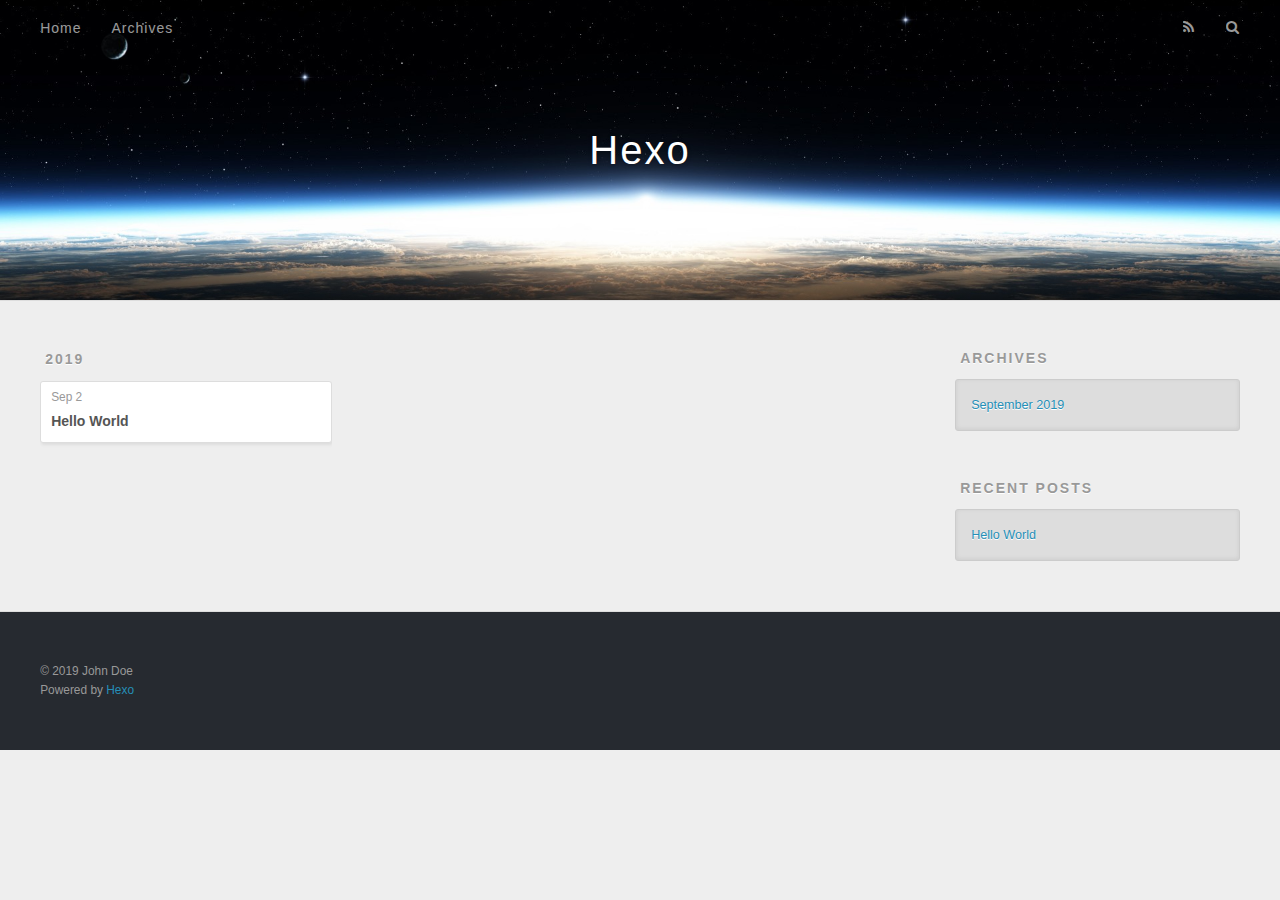
==== archives/index.html @ 96d2c20a "Site updated: 2019-09-02 18:02:57" ====
<!DOCTYPE html>
<html>
<head><meta name="generator" content="Hexo 3.9.0">
  <meta charset="utf-8">
  

  
  <title>Archives | Hexo</title>
  <meta name="viewport" content="width=device-width, initial-scale=1, maximum-scale=1">
  <meta property="og:type" content="website">
<meta property="og:title" content="Hexo">
<meta property="og:url" content="http://yoursite.com/archives/index.html">
<meta property="og:site_name" content="Hexo">
<meta property="og:locale" content="en">
<meta name="twitter:card" content="summary">
<meta name="twitter:title" content="Hexo">
  
    <link rel="alternate" href="/atom.xml" title="Hexo" type="application/atom+xml">
  
  
    <link rel="icon" href="/favicon.png">
  
  
    <link href="//fonts.googleapis.com/css?family=Source+Code+Pro" rel="stylesheet" type="text/css">
  
  <link rel="stylesheet" href="/css/style.css">
</head>
</html>
<body>
  <div id="container">
    <div id="wrap">
      <header id="header">
  <div id="banner"></div>
  <div id="header-outer" class="outer">
    <div id="header-title" class="inner">
      <h1 id="logo-wrap">
        <a href="/" id="logo">Hexo</a>
      </h1>
      
    </div>
    <div id="header-inner" class="inner">
      <nav id="main-nav">
        <a id="main-nav-toggle" class="nav-icon"></a>
        
          <a class="main-nav-link" href="/">Home</a>
        
          <a class="main-nav-link" href="/archives">Archives</a>
        
      </nav>
      <nav id="sub-nav">
        
          <a id="nav-rss-link" class="nav-icon" href="/atom.xml" title="RSS Feed"></a>
        
        <a id="nav-search-btn" class="nav-icon" title="Search"></a>
      </nav>
      <div id="search-form-wrap">
        <form action="//google.com/search" method="get" accept-charset="UTF-8" class="search-form"><input type="search" name="q" class="search-form-input" placeholder="Search"><button type="submit" class="search-form-submit">&#xF002;</button><input type="hidden" name="sitesearch" value="http://yoursite.com"></form>
      </div>
    </div>
  </div>
</header>
      <div class="outer">
        <section id="main">
  
  
    
    
      
      
      <section class="archives-wrap">
        <div class="archive-year-wrap">
          <a href="/archives/2019" class="archive-year">2019</a>
        </div>
        <div class="archives">
    
    <article class="archive-article archive-type-post">
  <div class="archive-article-inner">
    <header class="archive-article-header">
      <a href="/2019/09/02/hello-world/" class="archive-article-date">
  <time datetime="2019-09-02T09:17:10.353Z" itemprop="datePublished">Sep 2</time>
</a>
      
  
    <h1 itemprop="name">
      <a class="archive-article-title" href="/2019/09/02/hello-world/">Hello World</a>
    </h1>
  

    </header>
  </div>
</article>
  
  
    </div></section>
  


</section>
        
          <aside id="sidebar">
  
    

  
    

  
    
  
    
  <div class="widget-wrap">
    <h3 class="widget-title">Archives</h3>
    <div class="widget">
      <ul class="archive-list"><li class="archive-list-item"><a class="archive-list-link" href="/archives/2019/09/">September 2019</a></li></ul>
    </div>
  </div>


  
    
  <div class="widget-wrap">
    <h3 class="widget-title">Recent Posts</h3>
    <div class="widget">
      <ul>
        
          <li>
            <a href="/2019/09/02/hello-world/">Hello World</a>
          </li>
        
      </ul>
    </div>
  </div>

  
</aside>
        
      </div>
      <footer id="footer">
  
  <div class="outer">
    <div id="footer-info" class="inner">
      &copy; 2019 John Doe<br>
      Powered by <a href="http://hexo.io/" target="_blank">Hexo</a>
    </div>
  </div>
</footer>
    </div>
    <nav id="mobile-nav">
  
    <a href="/" class="mobile-nav-link">Home</a>
  
    <a href="/archives" class="mobile-nav-link">Archives</a>
  
</nav>
    

<script src="//ajax.googleapis.com/ajax/libs/jquery/2.0.3/jquery.min.js"></script>


  <link rel="stylesheet" href="/fancybox/jquery.fancybox.css">
  <script src="/fancybox/jquery.fancybox.pack.js"></script>


<script src="/js/script.js"></script>



  </div>
</body>
</html>
---- css/style.css ----
body {
  width: 100%;
}
body:before,
body:after {
  content: "";
  display: table;
}
body:after {
  clear: both;
}
html,
body,
div,
span,
applet,
object,
iframe,
h1,
h2,
h3,
h4,
h5,
h6,
p,
blockquote,
pre,
a,
abbr,
acronym,
address,
big,
cite,
code,
del,
dfn,
em,
img,
ins,
kbd,
q,
s,
samp,
small,
strike,
strong,
sub,
sup,
tt,
var,
dl,
dt,
dd,
ol,
ul,
li,
fieldset,
form,
label,
legend,
table,
caption,
tbody,
tfoot,
thead,
tr,
th,
td {
  margin: 0;
  padding: 0;
  border: 0;
  outline: 0;
  font-weight: inherit;
  font-style: inherit;
  font-family: inherit;
  font-size: 100%;
  vertical-align: baseline;
}
body {
  line-height: 1;
  color: #000;
  background: #fff;
}
ol,
ul {
  list-style: none;
}
table {
  border-collapse: separate;
  border-spacing: 0;
  vertical-align: middle;
}
caption,
th,
td {
  text-align: left;
  font-weight: normal;
  vertical-align: middle;
}
a img {
  border: none;
}
input,
button {
  margin: 0;
  padding: 0;
}
input::-moz-focus-inner,
button::-moz-focus-inner {
  border: 0;
  padding: 0;
}
@font-face {
  font-family: FontAwesome;
  font-style: normal;
  font-weight: normal;
  src: url("fonts/fontawesome-webfont.eot?v=#4.0.3");
  src: url("fonts/fontawesome-webfont.eot?#iefix&v=#4.0.3") format("embedded-opentype"), url("fonts/fontawesome-webfont.woff?v=#4.0.3") format("woff"), url("fonts/fontawesome-webfont.ttf?v=#4.0.3") format("truetype"), url("fonts/fontawesome-webfont.svg#fontawesomeregular?v=#4.0.3") format("svg");
}
html,
body,
#container {
  height: 100%;
}
body {
  background: #eee;
  font: 14px -apple-system, BlinkMacSystemFont, "Segoe UI", "Roboto", "Oxygen", "Ubuntu", "Cantarell", "Fira Sans", "Droid Sans", "Helvetica Neue", sans-serif;
  -webkit-text-size-adjust: 100%;
}
.outer {
  max-width: 1220px;
  margin: 0 auto;
  padding: 0 20px;
}
.outer:before,
.outer:after {
  content: "";
  display: table;
}
.outer:after {
  clear: both;
}
.inner {
  display: inline;
  float: left;
  width: 98.33333333333333%;
  margin: 0 0.833333333333333%;
}
.left,
.alignleft {
  float: left;
}
.right,
.alignright {
  float: right;
}
.clear {
  clear: both;
}
#container {
  position: relative;
}
.mobile-nav-on {
  overflow: hidden;
}
#wrap {
  height: 100%;
  width: 100%;
  position: absolute;
  top: 0;
  left: 0;
  -webkit-transition: 0.2s ease-out;
  -moz-transition: 0.2s ease-out;
  -ms-transition: 0.2s ease-out;
  transition: 0.2s ease-out;
  z-index: 1;
  background: #eee;
}
.mobile-nav-on #wrap {
  left: 280px;
}
@media screen and (min-width: 768px) {
  #main {
    display: inline;
    float: left;
    width: 73.33333333333333%;
    margin: 0 0.833333333333333%;
  }
}
.article-date,
.article-category-link,
.archive-year,
.widget-title {
  text-decoration: none;
  text-transform: uppercase;
  letter-spacing: 2px;
  color: #999;
  margin-bottom: 1em;
  margin-left: 5px;
  line-height: 1em;
  text-shadow: 0 1px #fff;
  font-weight: bold;
}
.article-inner,
.archive-article-inner {
  background: #fff;
  -webkit-box-shadow: 1px 2px 3px #ddd;
  box-shadow: 1px 2px 3px #ddd;
  border: 1px solid #ddd;
  border-radius: 3px;
}
.article-entry h1,
.widget h1 {
  font-size: 2em;
}
.article-entry h2,
.widget h2 {
  font-size: 1.5em;
}
.article-entry h3,
.widget h3 {
  font-size: 1.3em;
}
.article-entry h4,
.widget h4 {
  font-size: 1.2em;
}
.article-entry h5,
.widget h5 {
  font-size: 1em;
}
.article-entry h6,
.widget h6 {
  font-size: 1em;
  color: #999;
}
.article-entry hr,
.widget hr {
  border: 1px dashed #ddd;
}
.article-entry strong,
.widget strong {
  font-weight: bold;
}
.article-entry em,
.widget em,
.article-entry cite,
.widget cite {
  font-style: italic;
}
.article-entry sup,
.widget sup,
.article-entry sub,
.widget sub {
  font-size: 0.75em;
  line-height: 0;
  position: relative;
  vertical-align: baseline;
}
.article-entry sup,
.widget sup {
  top: -0.5em;
}
.article-entry sub,
.widget sub {
  bottom: -0.2em;
}
.article-entry small,
.widget small {
  font-size: 0.85em;
}
.article-entry acronym,
.widget acronym,
.article-entry abbr,
.widget abbr {
  border-bottom: 1px dotted;
}
.article-entry ul,
.widget ul,
.article-entry ol,
.widget ol,
.article-entry dl,
.widget dl {
  margin: 0 20px;
  line-height: 1.6em;
}
.article-entry ul ul,
.widget ul ul,
.article-entry ol ul,
.widget ol ul,
.article-entry ul ol,
.widget ul ol,
.article-entry ol ol,
.widget ol ol {
  margin-top: 0;
  margin-bottom: 0;
}
.article-entry ul,
.widget ul {
  list-style: disc;
}
.article-entry ol,
.widget ol {
  list-style: decimal;
}
.article-entry dt,
.widget dt {
  font-weight: bold;
}
#header {
  height: 300px;
  position: relative;
  border-bottom: 1px solid #ddd;
}
#header:before,
#header:after {
  content: "";
  position: absolute;
  left: 0;
  right: 0;
  height: 40px;
}
#header:before {
  top: 0;
  background: -webkit-linear-gradient(rgba(0,0,0,0.2), transparent);
  background: -moz-linear-gradient(rgba(0,0,0,0.2), transparent);
  background: -ms-linear-gradient(rgba(0,0,0,0.2), transparent);
  background: linear-gradient(rgba(0,0,0,0.2), transparent);
}
#header:after {
  bottom: 0;
  background: -webkit-linear-gradient(transparent, rgba(0,0,0,0.2));
  background: -moz-linear-gradient(transparent, rgba(0,0,0,0.2));
  background: -ms-linear-gradient(transparent, rgba(0,0,0,0.2));
  background: linear-gradient(transparent, rgba(0,0,0,0.2));
}
#header-outer {
  height: 100%;
  position: relative;
}
#header-inner {
  position: relative;
  overflow: hidden;
}
#banner {
  position: absolute;
  top: 0;
  left: 0;
  width: 100%;
  height: 100%;
  background: url("images/banner.jpg") center #000;
  -webkit-background-size: cover;
  -moz-background-size: cover;
  background-size: cover;
  z-index: -1;
}
#header-title {
  text-align: center;
  height: 40px;
  position: absolute;
  top: 50%;
  left: 0;
  margin-top: -20px;
}
#logo,
#subtitle {
  text-decoration: none;
  color: #fff;
  font-weight: 300;
  text-shadow: 0 1px 4px rgba(0,0,0,0.3);
}
#logo {
  font-size: 40px;
  line-height: 40px;
  letter-spacing: 2px;
}
#subtitle {
  font-size: 16px;
  line-height: 16px;
  letter-spacing: 1px;
}
#subtitle-wrap {
  margin-top: 16px;
}
#main-nav {
  float: left;
  margin-left: -15px;
}
.nav-icon,
.main-nav-link {
  float: left;
  color: #fff;
  opacity: 0.6;
  text-decoration: none;
  text-shadow: 0 1px rgba(0,0,0,0.2);
  -webkit-transition: opacity 0.2s;
  -moz-transition: opacity 0.2s;
  -ms-transition: opacity 0.2s;
  transition: opacity 0.2s;
  display: block;
  padding: 20px 15px;
}
.nav-icon:hover,
.main-nav-link:hover {
  opacity: 1;
}
.nav-icon {
  font-family: FontAwesome;
  text-align: center;
  font-size: 14px;
  width: 14px;
  height: 14px;
  padding: 20px 15px;
  position: relative;
  cursor: pointer;
}
.main-nav-link {
  font-weight: 300;
  letter-spacing: 1px;
}
@media screen and (max-width: 479px) {
  .main-nav-link {
    display: none;
  }
}
#main-nav-toggle {
  display: none;
}
#main-nav-toggle:before {
  content: "\f0c9";
}
@media screen and (max-width: 479px) {
  #main-nav-toggle {
    display: block;
  }
}
#sub-nav {
  float: right;
  margin-right: -15px;
}
#nav-rss-link:before {
  content: "\f09e";
}
#nav-search-btn:before {
  content: "\f002";
}
#search-form-wrap {
  position: absolute;
  top: 15px;
  width: 150px;
  height: 30px;
  right: -150px;
  opacity: 0;
  -webkit-transition: 0.2s ease-out;
  -moz-transition: 0.2s ease-out;
  -ms-transition: 0.2s ease-out;
  transition: 0.2s ease-out;
}
#search-form-wrap.on {
  opacity: 1;
  right: 0;
}
@media screen and (max-width: 479px) {
  #search-form-wrap {
    width: 100%;
    right: -100%;
  }
}
.search-form {
  position: absolute;
  top: 0;
  left: 0;
  right: 0;
  background: #fff;
  padding: 5px 15px;
  border-radius: 15px;
  -webkit-box-shadow: 0 0 10px rgba(0,0,0,0.3);
  box-shadow: 0 0 10px rgba(0,0,0,0.3);
}
.search-form-input {
  border: none;
  background: none;
  color: #555;
  width: 100%;
  font: 13px -apple-system, BlinkMacSystemFont, "Segoe UI", "Roboto", "Oxygen", "Ubuntu", "Cantarell", "Fira Sans", "Droid Sans", "Helvetica Neue", sans-serif;
  outline: none;
}
.search-form-input::-webkit-search-results-decoration,
.search-form-input::-webkit-search-cancel-button {
  -webkit-appearance: none;
}
.search-form-submit {
  position: absolute;
  top: 50%;
  right: 10px;
  margin-top: -7px;
  font: 13px FontAwesome;
  border: none;
  background: none;
  color: #bbb;
  cursor: pointer;
}
.search-form-submit:hover,
.search-form-submit:focus {
  color: #777;
}
.article {
  margin: 50px 0;
}
.article-inner {
  overflow: hidden;
}
.article-meta:before,
.article-meta:after {
  content: "";
  display: table;
}
.article-meta:after {
  clear: both;
}
.article-date {
  float: left;
}
.article-category {
  float: left;
  line-height: 1em;
  color: #ccc;
  text-shadow: 0 1px #fff;
  margin-left: 8px;
}
.article-category:before {
  content: "\2022";
}
.article-category-link {
  margin: 0 12px 1em;
}
.article-header {
  padding: 20px 20px 0;
}
.article-title {
  text-decoration: none;
  font-size: 2em;
  font-weight: bold;
  color: #555;
  line-height: 1.1em;
  -webkit-transition: color 0.2s;
  -moz-transition: color 0.2s;
  -ms-transition: color 0.2s;
  transition: color 0.2s;
}
a.article-title:hover {
  color: #258fb8;
}
.article-entry {
  color: #555;
  padding: 0 20px;
}
.article-entry:before,
.article-entry:after {
  content: "";
  display: table;
}
.article-entry:after {
  clear: both;
}
.article-entry p,
.article-entry table {
  line-height: 1.6em;
  margin: 1.6em 0;
}
.article-entry h1,
.article-entry h2,
.article-entry h3,
.article-entry h4,
.article-entry h5,
.article-entry h6 {
  font-weight: bold;
}
.article-entry h1,
.article-entry h2,
.article-entry h3,
.article-entry h4,
.article-entry h5,
.article-entry h6 {
  line-height: 1.1em;
  margin: 1.1em 0;
}
.article-entry a {
  color: #258fb8;
  text-decoration: none;
}
.article-entry a:hover {
  text-decoration: underline;
}
.article-entry ul,
.article-entry ol,
.article-entry dl {
  margin-top: 1.6em;
  margin-bottom: 1.6em;
}
.article-entry img,
.article-entry video {
  max-width: 100%;
  height: auto;
  display: block;
  margin: auto;
}
.article-entry iframe {
  border: none;
}
.article-entry table {
  width: 100%;
  border-collapse: collapse;
  border-spacing: 0;
}
.article-entry th {
  font-weight: bold;
  border-bottom: 3px solid #ddd;
  padding-bottom: 0.5em;
}
.article-entry td {
  border-bottom: 1px solid #ddd;
  padding: 10px 0;
}
.article-entry blockquote {
  font-family: Georgia, "Times New Roman", serif;
  font-size: 1.4em;
  margin: 1.6em 20px;
  text-align: center;
}
.article-entry blockquote footer {
  font-size: 14px;
  margin: 1.6em 0;
  font-family: -apple-system, BlinkMacSystemFont, "Segoe UI", "Roboto", "Oxygen", "Ubuntu", "Cantarell", "Fira Sans", "Droid Sans", "Helvetica Neue", sans-serif;
}
.article-entry blockquote footer cite:before {
  content: "—";
  padding: 0 0.5em;
}
.article-entry .pullquote {
  text-align: left;
  width: 45%;
  margin: 0;
}
.article-entry .pullquote.left {
  margin-left: 0.5em;
  margin-right: 1em;
}
.article-entry .pullquote.right {
  margin-right: 0.5em;
  margin-left: 1em;
}
.article-entry .caption {
  color: #999;
  display: block;
  font-size: 0.9em;
  margin-top: 0.5em;
  position: relative;
  text-align: center;
}
.article-entry .video-container {
  position: relative;
  padding-top: 56.25%;
  height: 0;
  overflow: hidden;
}
.article-entry .video-container iframe,
.article-entry .video-container object,
.article-entry .video-container embed {
  position: absolute;
  top: 0;
  left: 0;
  width: 100%;
  height: 100%;
  margin-top: 0;
}
.article-more-link a {
  display: inline-block;
  line-height: 1em;
  padding: 6px 15px;
  border-radius: 15px;
  background: #eee;
  color: #999;
  text-shadow: 0 1px #fff;
  text-decoration: none;
}
.article-more-link a:hover {
  background: #258fb8;
  color: #fff;
  text-decoration: none;
  text-shadow: 0 1px #1e7293;
}
.article-footer {
  font-size: 0.85em;
  line-height: 1.6em;
  border-top: 1px solid #ddd;
  padding-top: 1.6em;
  margin: 0 20px 20px;
}
.article-footer:before,
.article-footer:after {
  content: "";
  display: table;
}
.article-footer:after {
  clear: both;
}
.article-footer a {
  color: #999;
  text-decoration: none;
}
.article-footer a:hover {
  color: #555;
}
.article-tag-list-item {
  float: left;
  margin-right: 10px;
}
.article-tag-list-link:before {
  content: "#";
}
.article-comment-link {
  float: right;
}
.article-comment-link:before {
  content: "\f075";
  font-family: FontAwesome;
  padding-right: 8px;
}
.article-share-link {
  cursor: pointer;
  float: right;
  margin-left: 20px;
}
.article-share-link:before {
  content: "\f064";
  font-family: FontAwesome;
  padding-right: 6px;
}
#article-nav {
  position: relative;
}
#article-nav:before,
#article-nav:after {
  content: "";
  display: table;
}
#article-nav:after {
  clear: both;
}
@media screen and (min-width: 768px) {
  #article-nav {
    margin: 50px 0;
  }
  #article-nav:before {
    width: 8px;
    height: 8px;
    position: absolute;
    top: 50%;
    left: 50%;
    margin-top: -4px;
    margin-left: -4px;
    content: "";
    border-radius: 50%;
    background: #ddd;
    -webkit-box-shadow: 0 1px 2px #fff;
    box-shadow: 0 1px 2px #fff;
  }
}
.article-nav-link-wrap {
  text-decoration: none;
  text-shadow: 0 1px #fff;
  color: #999;
  -webkit-box-sizing: border-box;
  -moz-box-sizing: border-box;
  box-sizing: border-box;
  margin-top: 50px;
  text-align: center;
  display: block;
}
.article-nav-link-wrap:hover {
  color: #555;
}
@media screen and (min-width: 768px) {
  .article-nav-link-wrap {
    width: 50%;
    margin-top: 0;
  }
}
@media screen and (min-width: 768px) {
  #article-nav-newer {
    float: left;
    text-align: right;
    padding-right: 20px;
  }
}
@media screen and (min-width: 768px) {
  #article-nav-older {
    float: right;
    text-align: left;
    padding-left: 20px;
  }
}
.article-nav-caption {
  text-transform: uppercase;
  letter-spacing: 2px;
  color: #ddd;
  line-height: 1em;
  font-weight: bold;
}
#article-nav-newer .article-nav-caption {
  margin-right: -2px;
}
.article-nav-title {
  font-size: 0.85em;
  line-height: 1.6em;
  margin-top: 0.5em;
}
.article-share-box {
  position: absolute;
  display: none;
  background: #fff;
  -webkit-box-shadow: 1px 2px 10px rgba(0,0,0,0.2);
  box-shadow: 1px 2px 10px rgba(0,0,0,0.2);
  border-radius: 3px;
  margin-left: -145px;
  overflow: hidden;
  z-index: 1;
}
.article-share-box.on {
  display: block;
}
.article-share-input {
  width: 100%;
  background: none;
  -webkit-box-sizing: border-box;
  -moz-box-sizing: border-box;
  box-sizing: border-box;
  font: 14px -apple-system, BlinkMacSystemFont, "Segoe UI", "Roboto", "Oxygen", "Ubuntu", "Cantarell", "Fira Sans", "Droid Sans", "Helvetica Neue", sans-serif;
  padding: 0 15px;
  color: #555;
  outline: none;
  border: 1px solid #ddd;
  border-radius: 3px 3px 0 0;
  height: 36px;
  line-height: 36px;
}
.article-share-links {
  background: #eee;
}
.article-share-links:before,
.article-share-links:after {
  content: "";
  display: table;
}
.article-share-links:after {
  clear: both;
}
.article-share-twitter,
.article-share-facebook,
.article-share-pinterest,
.article-share-google {
  width: 50px;
  height: 36px;
  display: block;
  float: left;
  position: relative;
  color: #999;
  text-shadow: 0 1px #fff;
}
.article-share-twitter:before,
.article-share-facebook:before,
.article-share-pinterest:before,
.article-share-google:before {
  font-size: 20px;
  font-family: FontAwesome;
  width: 20px;
  height: 20px;
  position: absolute;
  top: 50%;
  left: 50%;
  margin-top: -10px;
  margin-left: -10px;
  text-align: center;
}
.article-share-twitter:hover,
.article-share-facebook:hover,
.article-share-pinterest:hover,
.article-share-google:hover {
  color: #fff;
}
.article-share-twitter:before {
  content: "\f099";
}
.article-share-twitter:hover {
  background: #00aced;
  text-shadow: 0 1px #008abe;
}
.article-share-facebook:before {
  content: "\f09a";
}
.article-share-facebook:hover {
  background: #3b5998;
  text-shadow: 0 1px #2f477a;
}
.article-share-pinterest:before {
  content: "\f0d2";
}
.article-share-pinterest:hover {
  background: #cb2027;
  text-shadow: 0 1px #a21a1f;
}
.article-share-google:before {
  content: "\f0d5";
}
.article-share-google:hover {
  background: #dd4b39;
  text-shadow: 0 1px #be3221;
}
.article-gallery {
  background: #000;
  position: relative;
}
.article-gallery-photos {
  position: relative;
  overflow: hidden;
}
.article-gallery-img {
  display: none;
  max-width: 100%;
}
.article-gallery-img:first-child {
  display: block;
}
.article-gallery-img.loaded {
  position: absolute;
  display: block;
}
.article-gallery-img img {
  display: block;
  max-width: 100%;
  margin: 0 auto;
}
#comments {
  background: #fff;
  -webkit-box-shadow: 1px 2px 3px #ddd;
  box-shadow: 1px 2px 3px #ddd;
  padding: 20px;
  border: 1px solid #ddd;
  border-radius: 3px;
  margin: 50px 0;
}
#comments a {
  color: #258fb8;
}
.archives-wrap {
  margin: 50px 0;
}
.archives:before,
.archives:after {
  content: "";
  display: table;
}
.archives:after {
  clear: both;
}
.archive-year-wrap {
  margin-bottom: 1em;
}
.archives {
  -webkit-column-gap: 10px;
  -moz-column-gap: 10px;
  column-gap: 10px;
}
@media screen and (min-width: 480px) and (max-width: 767px) {
  .archives {
    -webkit-column-count: 2;
    -moz-column-count: 2;
    column-count: 2;
  }
}
@media screen and (min-width: 768px) {
  .archives {
    -webkit-column-count: 3;
    -moz-column-count: 3;
    column-count: 3;
  }
}
.archive-article {
  -webkit-column-break-inside: avoid;
  page-break-inside: avoid;
  overflow: hidden;
  break-inside: avoid-column;
}
.archive-article-inner {
  padding: 10px;
  margin-bottom: 15px;
}
.archive-article-title {
  text-decoration: none;
  font-weight: bold;
  color: #555;
  -webkit-transition: color 0.2s;
  -moz-transition: color 0.2s;
  -ms-transition: color 0.2s;
  transition: color 0.2s;
  line-height: 1.6em;
}
.archive-article-title:hover {
  color: #258fb8;
}
.archive-article-footer {
  margin-top: 1em;
}
.archive-article-date {
  color: #999;
  text-decoration: none;
  font-size: 0.85em;
  line-height: 1em;
  margin-bottom: 0.5em;
  display: block;
}
#page-nav {
  margin: 50px auto;
  background: #fff;
  -webkit-box-shadow: 1px 2px 3px #ddd;
  box-shadow: 1px 2px 3px #ddd;
  border: 1px solid #ddd;
  border-radius: 3px;
  text-align: center;
  color: #999;
  overflow: hidden;
}
#page-nav:before,
#page-nav:after {
  content: "";
  display: table;
}
#page-nav:after {
  clear: both;
}
#page-nav a,
#page-nav span {
  padding: 10px 20px;
  line-height: 1;
  height: 2ex;
}
#page-nav a {
  color: #999;
  text-decoration: none;
}
#page-nav a:hover {
  background: #999;
  color: #fff;
}
#page-nav .prev {
  float: left;
}
#page-nav .next {
  float: right;
}
#page-nav .page-number {
  display: inline-block;
}
@media screen and (max-width: 479px) {
  #page-nav .page-number {
    display: none;
  }
}
#page-nav .current {
  color: #555;
  font-weight: bold;
}
#page-nav .space {
  color: #ddd;
}
#footer {
  background: #262a30;
  padding: 50px 0;
  border-top: 1px solid #ddd;
  color: #999;
}
#footer a {
  color: #258fb8;
  text-decoration: none;
}
#footer a:hover {
  text-decoration: underline;
}
#footer-info {
  line-height: 1.6em;
  font-size: 0.85em;
}
.article-entry pre,
.article-entry .highlight {
  background: #2d2d2d;
  margin: 0 -20px;
  padding: 15px 20px;
  border-style: solid;
  border-color: #ddd;
  border-width: 1px 0;
  overflow: auto;
  color: #ccc;
  line-height: 22.400000000000002px;
}
.article-entry .highlight .gutter pre,
.article-entry .gist .gist-file .gist-data .line-numbers {
  color: #666;
  font-size: 0.85em;
}
.article-entry pre,
.article-entry code {
  font-family: "Source Code Pro", Consolas, Monaco, Menlo, Consolas, monospace;
}
.article-entry code {
  background: #eee;
  text-shadow: 0 1px #fff;
  padding: 0 0.3em;
}
.article-entry pre code {
  background: none;
  text-shadow: none;
  padding: 0;
}
.article-entry .highlight pre {
  border: none;
  margin: 0;
  padding: 0;
}
.article-entry .highlight table {
  margin: 0;
  width: auto;
}
.article-entry .highlight td {
  border: none;
  padding: 0;
}
.article-entry .highlight figcaption {
  font-size: 0.85em;
  color: #999;
  line-height: 1em;
  margin-bottom: 1em;
}
.article-entry .highlight figcaption:before,
.article-entry .highlight figcaption:after {
  content: "";
  display: table;
}
.article-entry .highlight figcaption:after {
  clear: both;
}
.article-entry .highlight figcaption a {
  float: right;
}
.article-entry .highlight .gutter pre {
  text-align: right;
  padding-right: 20px;
}
.article-entry .highlight .line {
  height: 22.400000000000002px;
}
.article-entry .highlight .line.marked {
  background: #515151;
}
.article-entry .gist {
  margin: 0 -20px;
  border-style: solid;
  border-color: #ddd;
  border-width: 1px 0;
  background: #2d2d2d;
  padding: 15px 20px 15px 0;
}
.article-entry .gist .gist-file {
  border: none;
  font-family: "Source Code Pro", Consolas, Monaco, Menlo, Consolas, monospace;
  margin: 0;
}
.article-entry .gist .gist-file .gist-data {
  background: none;
  border: none;
}
.article-entry .gist .gist-file .gist-data .line-numbers {
  background: none;
  border: none;
  padding: 0 20px 0 0;
}
.article-entry .gist .gist-file .gist-data .line-data {
  padding: 0 !important;
}
.article-entry .gist .gist-file .highlight {
  margin: 0;
  padding: 0;
  border: none;
}
.article-entry .gist .gist-file .gist-meta {
  background: #2d2d2d;
  color: #999;
  font: 0.85em -apple-system, BlinkMacSystemFont, "Segoe UI", "Roboto", "Oxygen", "Ubuntu", "Cantarell", "Fira Sans", "Droid Sans", "Helvetica Neue", sans-serif;
  text-shadow: 0 0;
  padding: 0;
  margin-top: 1em;
  margin-left: 20px;
}
.article-entry .gist .gist-file .gist-meta a {
  color: #258fb8;
  font-weight: normal;
}
.article-entry .gist .gist-file .gist-meta a:hover {
  text-decoration: underline;
}
pre .comment,
pre .title {
  color: #999;
}
pre .variable,
pre .attribute,
pre .tag,
pre .regexp,
pre .ruby .constant,
pre .xml .tag .title,
pre .xml .pi,
pre .xml .doctype,
pre .html .doctype,
pre .css .id,
pre .css .class,
pre .css .pseudo {
  color: #f2777a;
}
pre .number,
pre .preprocessor,
pre .built_in,
pre .literal,
pre .params,
pre .constant {
  color: #f99157;
}
pre .class,
pre .ruby .class .title,
pre .css .rules .attribute {
  color: #9c9;
}
pre .string,
pre .value,
pre .inheritance,
pre .header,
pre .ruby .symbol,
pre .xml .cdata {
  color: #9c9;
}
pre .css .hexcolor {
  color: #6cc;
}
pre .function,
pre .python .decorator,
pre .python .title,
pre .ruby .function .title,
pre .ruby .title .keyword,
pre .perl .sub,
pre .javascript .title,
pre .coffeescript .title {
  color: #69c;
}
pre .keyword,
pre .javascript .function {
  color: #c9c;
}
@media screen and (max-width: 479px) {
  #mobile-nav {
    position: absolute;
    top: 0;
    left: 0;
    width: 280px;
    height: 100%;
    background: #191919;
    border-right: 1px solid #fff;
  }
}
@media screen and (max-width: 479px) {
  .mobile-nav-link {
    display: block;
    color: #999;
    text-decoration: none;
    padding: 15px 20px;
    font-weight: bold;
  }
  .mobile-nav-link:hover {
    color: #fff;
  }
}
@media screen and (min-width: 768px) {
  #sidebar {
    display: inline;
    float: left;
    width: 23.333333333333332%;
    margin: 0 0.833333333333333%;
  }
}
.widget-wrap {
  margin: 50px 0;
}
.widget {
  color: #777;
  text-shadow: 0 1px #fff;
  background: #ddd;
  -webkit-box-shadow: 0 -1px 4px #ccc inset;
  box-shadow: 0 -1px 4px #ccc inset;
  border: 1px solid #ccc;
  padding: 15px;
  border-radius: 3px;
}
.widget a {
  color: #258fb8;
  text-decoration: none;
}
.widget a:hover {
  text-decoration: underline;
}
.widget ul ul,
.widget ol ul,
.widget dl ul,
.widget ul ol,
.widget ol ol,
.widget dl ol,
.widget ul dl,
.widget ol dl,
.widget dl dl {
  margin-left: 15px;
  list-style: disc;
}
.widget {
  line-height: 1.6em;
  word-wrap: break-word;
  font-size: 0.9em;
}
.widget ul,
.widget ol {
  list-style: none;
  margin: 0;
}
.widget ul ul,
.widget ol ul,
.widget ul ol,
.widget ol ol {
  margin: 0 20px;
}
.widget ul ul,
.widget ol ul {
  list-style: disc;
}
.widget ul ol,
.widget ol ol {
  list-style: decimal;
}
.category-list-count,
.tag-list-count,
.archive-list-count {
  padding-left: 5px;
  color: #999;
  font-size: 0.85em;
}
.category-list-count:before,
.tag-list-count:before,
.archive-list-count:before {
  content: "(";
}
.category-list-count:after,
.tag-list-count:after,
.archive-list-count:after {
  content: ")";
}
.tagcloud a {
  margin-right: 5px;
  display: inline-block;
}
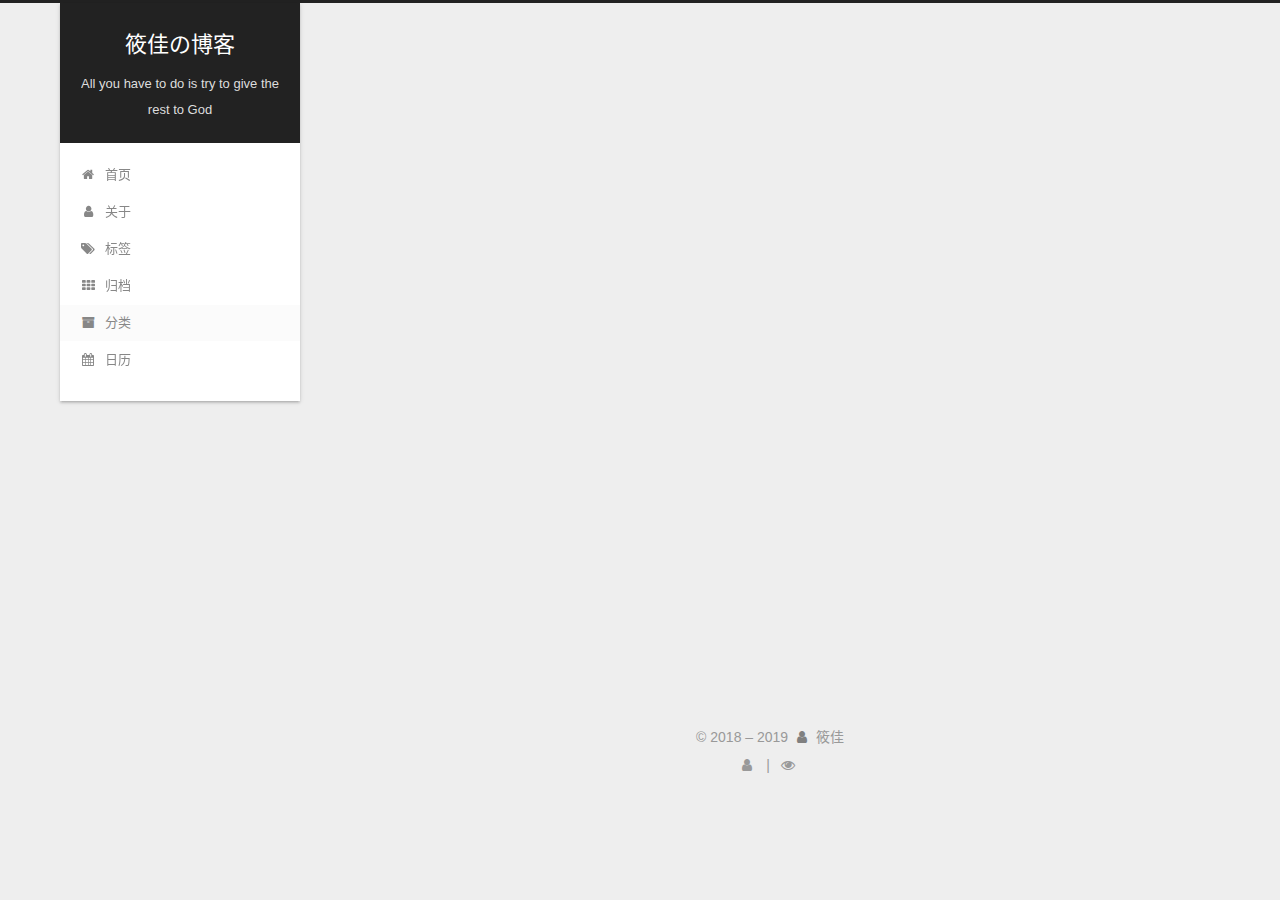
==== commit ad230af9: "Site updated: 2019-09-03 02:03:46" ====
--- a/archives/index.html
+++ b/archives/index.html
@@ -1,170 +1,516 @@
 <!DOCTYPE html>
-<html>
-<head><meta name="generator" content="Hexo 3.9.0">
-  <meta charset="utf-8">
-  
-
-  
-  <title>Archives | Hexo</title>
-  <meta name="viewport" content="width=device-width, initial-scale=1, maximum-scale=1">
-  <meta property="og:type" content="website">
-<meta property="og:title" content="Hexo">
+
+
+
+
+
+<html lang="zh-CN">
+<head>
+  <meta charset="UTF-8">
+<meta name="viewport" content="width=device-width, initial-scale=1, maximum-scale=2">
+<meta name="theme-color" content="#222">
+<meta name="generator" content="Hexo 3.9.0">
+  <link rel="apple-touch-icon" sizes="180x180" href="/images/apple-touch-icon-next.png?v=7.4.0">
+  <link rel="icon" type="image/png" sizes="32x32" href="/images/favicon-32x32-next.png?v=7.4.0">
+  <link rel="icon" type="image/png" sizes="16x16" href="/images/favicon-16x16-next.png?v=7.4.0">
+  <link rel="mask-icon" href="/images/logo.svg?v=7.4.0" color="#222">
+
+<link rel="stylesheet" href="/css/main.css?v=7.4.0">
+
+
+<link rel="stylesheet" href="/lib/font-awesome/css/font-awesome.min.css?v=4.7.0">
+
+
+<script id="hexo-configurations">
+  var NexT = window.NexT || {};
+  var CONFIG = {
+    root: '/',
+    scheme: 'Gemini',
+    version: '7.4.0',
+    exturl: false,
+    sidebar: {"position":"left","display":"post","offset":12,"onmobile":false},
+    copycode: {"enable":false,"show_result":false,"style":null},
+    back2top: {"enable":true,"sidebar":false,"scrollpercent":false},
+    bookmark: {"enable":false,"color":"#222","save":"auto"},
+    fancybox: false,
+    mediumzoom: false,
+    lazyload: false,
+    pangu: false,
+    algolia: {
+      appID: '',
+      apiKey: '',
+      indexName: '',
+      hits: {"per_page":10},
+      labels: {"input_placeholder":"Search for Posts","hits_empty":"We didn't find any results for the search: ${query}","hits_stats":"${hits} results found in ${time} ms"}
+    },
+    localsearch: {"enable":false,"trigger":"auto","top_n_per_article":1,"unescape":false,"preload":false},
+    path: '',
+    motion: {"enable":true,"async":false,"transition":{"post_block":"fadeIn","post_header":"slideDownIn","post_body":"slideDownIn","coll_header":"slideLeftIn","sidebar":"slideUpIn"}},
+    translation: {
+      copy_button: '复制',
+      copy_success: '复制成功',
+      copy_failure: '复制失败'
+    },
+    sidebarPadding: 40
+  };
+</script>
+
+  <meta name="description" content="筱佳个人网站，主要涉及前端知识分享,实践教程，前沿技术等方面。">
+<meta property="og:type" content="website">
+<meta property="og:title" content="筱佳の博客">
 <meta property="og:url" content="http://yoursite.com/archives/index.html">
-<meta property="og:site_name" content="Hexo">
-<meta property="og:locale" content="en">
+<meta property="og:site_name" content="筱佳の博客">
+<meta property="og:description" content="筱佳个人网站，主要涉及前端知识分享,实践教程，前沿技术等方面。">
+<meta property="og:locale" content="zh-CN">
 <meta name="twitter:card" content="summary">
-<meta name="twitter:title" content="Hexo">
-  
-    <link rel="alternate" href="/atom.xml" title="Hexo" type="application/atom+xml">
-  
-  
-    <link rel="icon" href="/favicon.png">
-  
-  
-    <link href="//fonts.googleapis.com/css?family=Source+Code+Pro" rel="stylesheet" type="text/css">
-  
-  <link rel="stylesheet" href="/css/style.css">
+<meta name="twitter:title" content="筱佳の博客">
+<meta name="twitter:description" content="筱佳个人网站，主要涉及前端知识分享,实践教程，前沿技术等方面。">
+  <link rel="canonical" href="http://yoursite.com/archives/">
+
+
+<script id="page-configurations">
+  // https://hexo.io/docs/variables.html
+  CONFIG.page = {
+    sidebar: "",
+    isHome: false,
+    isPost: false,
+    isPage: false,
+    isArchive: true
+  };
+</script>
+
+  <title>归档 | 筱佳の博客</title>
+  
+
+
+
+
+
+
+
+
+  <noscript>
+  <style>
+  .use-motion .brand,
+  .use-motion .menu-item,
+  .sidebar-inner,
+  .use-motion .post-block,
+  .use-motion .pagination,
+  .use-motion .comments,
+  .use-motion .post-header,
+  .use-motion .post-body,
+  .use-motion .collection-header { opacity: initial; }
+
+  .use-motion .logo,
+  .use-motion .site-title,
+  .use-motion .site-subtitle {
+    opacity: initial;
+    top: initial;
+  }
+
+  .use-motion .logo-line-before i { left: initial; }
+  .use-motion .logo-line-after i { right: initial; }
+  </style>
+</noscript>
+
 </head>
+
+<body itemscope itemtype="http://schema.org/WebPage" lang="zh-CN">
+  <div class="container use-motion">
+    <div class="headband"></div>
+
+    <header id="header" class="header" itemscope itemtype="http://schema.org/WPHeader">
+      <div class="header-inner"><div class="site-brand-container">
+  <div class="site-meta">
+
+    <div>
+      <a href="/" class="brand" rel="start">
+        <span class="logo-line-before"><i></i></span>
+        <span class="site-title">筱佳の博客</span>
+        <span class="logo-line-after"><i></i></span>
+      </a>
+    </div>
+        <p class="site-subtitle">All you have to do is try to give the rest to God</p>
+      
+  </div>
+
+  <div class="site-nav-toggle">
+    <button aria-label="切换导航栏">
+      <span class="btn-bar"></span>
+      <span class="btn-bar"></span>
+      <span class="btn-bar"></span>
+    </button>
+  </div>
+</div>
+
+
+<nav class="site-nav">
+  
+  <ul id="menu" class="menu">
+      
+      
+      
+        
+        <li class="menu-item menu-item-首页">
+      
+    
+      
+    
+
+    <a href="/" rel="section"><i class="menu-item-icon fa fa-fw fa-home"></i> <br>首页</a>
+
+  </li>
+      
+      
+      
+        
+        <li class="menu-item menu-item-关于">
+      
+    
+      
+    
+
+    <a href="/about/" rel="section"><i class="menu-item-icon fa fa-fw fa-user"></i> <br>关于</a>
+
+  </li>
+      
+      
+      
+        
+        <li class="menu-item menu-item-标签">
+      
+    
+      
+    
+
+    <a href="/tags/" rel="section"><i class="menu-item-icon fa fa-fw fa-tags"></i> <br>标签</a>
+
+  </li>
+      
+      
+      
+        
+        <li class="menu-item menu-item-归档">
+      
+    
+      
+    
+
+    <a href="/categories/" rel="section"><i class="menu-item-icon fa fa-fw fa-th"></i> <br>归档</a>
+
+  </li>
+      
+      
+      
+        
+        <li class="menu-item menu-item-分类">
+      
+    
+      
+    
+
+    <a href="/archives/" rel="section"><i class="menu-item-icon fa fa-fw fa-archive"></i> <br>分类</a>
+
+  </li>
+      
+      
+      
+        
+        <li class="menu-item menu-item-日历">
+      
+    
+      
+    
+
+    <a href="/schedule/" rel="section"><i class="menu-item-icon fa fa-fw fa-calendar"></i> <br>日历</a>
+
+  </li>
+  </ul>
+
+</nav>
+</div>
+    </header>
+
+    
+  <div class="back-to-top">
+    <i class="fa fa-arrow-up"></i>
+    <span>0%</span>
+  </div>
+
+
+    <main id="main" class="main">
+      <div class="main-inner">
+        <div class="content-wrap">
+            
+
+    
+    
+      
+      
+    
+      
+      
+    
+      
+      
+    
+      
+      
+    
+      
+      
+    
+      
+      
+    
+    
+
+  
+
+          <div id="content" class="content">
+            
+
+  
+  
+  
+  <div class="post-block archive">
+    <div id="posts" class="posts-collapse">
+      <div class="collection-title">
+        
+        
+        
+          
+        
+        <span class="collection-header">嗯..! 目前共计 1 篇日志。 继续努力。</span>
+      </div>
+      
+
+      
+
+  
+  
+
+  
+    
+    <div class="collection-year">
+      <h1 class="collection-header">2019</h1>
+    </div>
+  
+
+  <article itemscope itemtype="http://schema.org/Article">
+    <header class="post-header">
+
+      <h2 class="post-title">
+        
+          <a class="post-title-link" href="/2019/09/02/hello-world/" itemprop="url">
+            <span itemprop="name">Hello World</span>
+          </a>
+        
+      </h2>
+
+      <div class="post-meta">
+        <time class="post-time" itemprop="dateCreated"
+              datetime="2019-09-02T17:17:10+08:00"
+              content="2019-09-02">
+          09-02
+        </time>
+      </div>
+
+    </header>
+  </article>
+
+
+
+
+    </div>
+  </div>
+  
+  
+  
+
+  
+
+
+
+          </div>
+          
+
+        </div>
+          
+  
+  <div class="sidebar-toggle">
+    <div class="sidebar-toggle-line-wrap">
+      <span class="sidebar-toggle-line sidebar-toggle-line-first"></span>
+      <span class="sidebar-toggle-line sidebar-toggle-line-middle"></span>
+      <span class="sidebar-toggle-line sidebar-toggle-line-last"></span>
+    </div>
+  </div>
+
+  <aside class="sidebar">
+    <div class="sidebar-inner">
+
+      <ul class="sidebar-nav motion-element">
+        <li class="sidebar-nav-toc">
+          文章目录
+        </li>
+        <li class="sidebar-nav-overview">
+          站点概览
+        </li>
+      </ul>
+
+      <!--noindex-->
+      <div class="post-toc-wrap sidebar-panel">
+      </div>
+      <!--/noindex-->
+
+      <div class="site-overview-wrap sidebar-panel">
+        <div class="site-author motion-element" itemprop="author" itemscope itemtype="http://schema.org/Person">
+    <img class="site-author-image" itemprop="image"
+      src="/images/autor.png"
+      alt="筱佳">
+  <p class="site-author-name" itemprop="name">筱佳</p>
+  <div class="site-description" itemprop="description">筱佳个人网站，主要涉及前端知识分享,实践教程，前沿技术等方面。</div>
+</div>
+  <nav class="site-state motion-element">
+      <div class="site-state-item site-state-posts">
+        
+          <a href="/archives">
+        
+          <span class="site-state-item-count">1</span>
+          <span class="site-state-item-name">日志</span>
+        </a>
+      </div>
+    
+  </nav>
+  <div class="links-of-author motion-element">
+      <span class="links-of-author-item">
+      
+      
+        
+      
+      
+        
+      
+        <a href="https://github.com/chenlongjia" title="GitHub &rarr; https://github.com/chenlongjia" rel="noopener" target="_blank"><i class="fa fa-fw fa-github"></i>GitHub</a>
+      </span>
+    
+      <span class="links-of-author-item">
+      
+      
+        
+      
+      
+        
+      
+        <a href="mailto:1403353457@qq.com" title="E-Mail &rarr; mailto:1403353457@qq.com" rel="noopener" target="_blank"><i class="fa fa-fw fa-envelope"></i>E-Mail</a>
+      </span>
+    
+  </div>
+  <div class="cc-license motion-element" itemprop="license">
+    
+  
+    <a href="https://creativecommons.org/licenses/by-nc-sa/4.0/" class="cc-opacity" rel="noopener" target="_blank"><img src="/images/cc-by-nc-sa.svg" alt="Creative Commons"></a>
+  </div>
+
+
+
+      </div>
+
+    </div>
+  </aside>
+  <div id="sidebar-dimmer"></div>
+
+
+      </div>
+    </main>
+
+    <footer id="footer" class="footer">
+      <div class="footer-inner">
+        <div class="copyright">&copy; 2018 – <span itemprop="copyrightYear">2019</span>
+  <span class="with-love" id="animate">
+    <i class="fa fa-user"></i>
+  </span>
+  <span class="author" itemprop="copyrightHolder">筱佳</span>
+</div>
+
+        
+<div class="busuanzi-count">
+  <script async src="https://busuanzi.ibruce.info/busuanzi/2.3/busuanzi.pure.mini.js"></script>
+    <span class="post-meta-item-icon">
+      <i class="fa fa-user"></i>
+    </span>
+    <span class="site-uv" title="总访客量">
+      <span class="busuanzi-value" id="busuanzi_value_site_uv"></span>
+    </span>
+  
+    <span class="post-meta-divider">|</span>
+  
+    <span class="post-meta-item-icon">
+      <i class="fa fa-eye"></i>
+    </span>
+    <span class="site-pv" title="总访问量">
+      <span class="busuanzi-value" id="busuanzi_value_site_pv"></span>
+    </span>
+  
+</div>
+
+
+
+
+
+
+
+
+
+
+
+
+        
+      </div>
+    </footer>
+  </div>
+
+  
+
+
+  <script src="/lib/anime.min.js?v=3.1.0"></script>
+  <script src="/lib/velocity/velocity.min.js?v=1.2.1"></script>
+  <script src="/lib/velocity/velocity.ui.min.js?v=1.2.1"></script>
+<script src="/js/utils.js?v=7.4.0"></script><script src="/js/motion.js?v=7.4.0"></script>
+<script src="/js/schemes/pisces.js?v=7.4.0"></script>
+
+<script src="/js/next-boot.js?v=7.4.0"></script>
+
+
+
+  
+
+
+
+
+
+
+
+
+
+
+
+
+
+
+
+
+
+
+
+
+
+  
+
+  
+
+  
+
+
+</body>
 </html>
-<body>
-  <div id="container">
-    <div id="wrap">
-      <header id="header">
-  <div id="banner"></div>
-  <div id="header-outer" class="outer">
-    <div id="header-title" class="inner">
-      <h1 id="logo-wrap">
-        <a href="/" id="logo">Hexo</a>
-      </h1>
-      
-    </div>
-    <div id="header-inner" class="inner">
-      <nav id="main-nav">
-        <a id="main-nav-toggle" class="nav-icon"></a>
-        
-          <a class="main-nav-link" href="/">Home</a>
-        
-          <a class="main-nav-link" href="/archives">Archives</a>
-        
-      </nav>
-      <nav id="sub-nav">
-        
-          <a id="nav-rss-link" class="nav-icon" href="/atom.xml" title="RSS Feed"></a>
-        
-        <a id="nav-search-btn" class="nav-icon" title="Search"></a>
-      </nav>
-      <div id="search-form-wrap">
-        <form action="//google.com/search" method="get" accept-charset="UTF-8" class="search-form"><input type="search" name="q" class="search-form-input" placeholder="Search"><button type="submit" class="search-form-submit">&#xF002;</button><input type="hidden" name="sitesearch" value="http://yoursite.com"></form>
-      </div>
-    </div>
-  </div>
-</header>
-      <div class="outer">
-        <section id="main">
-  
-  
-    
-    
-      
-      
-      <section class="archives-wrap">
-        <div class="archive-year-wrap">
-          <a href="/archives/2019" class="archive-year">2019</a>
-        </div>
-        <div class="archives">
-    
-    <article class="archive-article archive-type-post">
-  <div class="archive-article-inner">
-    <header class="archive-article-header">
-      <a href="/2019/09/02/hello-world/" class="archive-article-date">
-  <time datetime="2019-09-02T09:17:10.353Z" itemprop="datePublished">Sep 2</time>
-</a>
-      
-  
-    <h1 itemprop="name">
-      <a class="archive-article-title" href="/2019/09/02/hello-world/">Hello World</a>
-    </h1>
-  
-
-    </header>
-  </div>
-</article>
-  
-  
-    </div></section>
-  
-
-
-</section>
-        
-          <aside id="sidebar">
-  
-    
-
-  
-    
-
-  
-    
-  
-    
-  <div class="widget-wrap">
-    <h3 class="widget-title">Archives</h3>
-    <div class="widget">
-      <ul class="archive-list"><li class="archive-list-item"><a class="archive-list-link" href="/archives/2019/09/">September 2019</a></li></ul>
-    </div>
-  </div>
-
-
-  
-    
-  <div class="widget-wrap">
-    <h3 class="widget-title">Recent Posts</h3>
-    <div class="widget">
-      <ul>
-        
-          <li>
-            <a href="/2019/09/02/hello-world/">Hello World</a>
-          </li>
-        
-      </ul>
-    </div>
-  </div>
-
-  
-</aside>
-        
-      </div>
-      <footer id="footer">
-  
-  <div class="outer">
-    <div id="footer-info" class="inner">
-      &copy; 2019 John Doe<br>
-      Powered by <a href="http://hexo.io/" target="_blank">Hexo</a>
-    </div>
-  </div>
-</footer>
-    </div>
-    <nav id="mobile-nav">
-  
-    <a href="/" class="mobile-nav-link">Home</a>
-  
-    <a href="/archives" class="mobile-nav-link">Archives</a>
-  
-</nav>
-    
-
-<script src="//ajax.googleapis.com/ajax/libs/jquery/2.0.3/jquery.min.js"></script>
-
-
-  <link rel="stylesheet" href="/fancybox/jquery.fancybox.css">
-  <script src="/fancybox/jquery.fancybox.pack.js"></script>
-
-
-<script src="/js/script.js"></script>
-
-
-
-  </div>
-</body>
-</html>--- a/css/main.css
+++ b/css/main.css
@@ -0,0 +1,2694 @@
+html {
+  line-height: 1.15; /* 1 */
+  -webkit-text-size-adjust: 100%; /* 2 */
+}
+body {
+  margin: 0;
+}
+main {
+  display: block;
+}
+h1 {
+  font-size: 2em;
+  margin: 0.67em 0;
+}
+hr {
+  box-sizing: content-box; /* 1 */
+  height: 0; /* 1 */
+  overflow: visible; /* 2 */
+}
+pre {
+  font-family: monospace, monospace; /* 1 */
+  font-size: 1em; /* 2 */
+}
+a {
+  background-color: transparent;
+}
+abbr[title] {
+  border-bottom: none; /* 1 */
+  text-decoration: underline; /* 2 */
+  text-decoration: underline dotted; /* 2 */
+}
+b,
+strong {
+  font-weight: bolder;
+}
+code,
+kbd,
+samp {
+  font-family: monospace, monospace; /* 1 */
+  font-size: 1em; /* 2 */
+}
+small {
+  font-size: 80%;
+}
+sub,
+sup {
+  font-size: 75%;
+  line-height: 0;
+  position: relative;
+  vertical-align: baseline;
+}
+sub {
+  bottom: -0.25em;
+}
+sup {
+  top: -0.5em;
+}
+img {
+  border-style: none;
+}
+button,
+input,
+optgroup,
+select,
+textarea {
+  font-family: inherit; /* 1 */
+  font-size: 100%; /* 1 */
+  line-height: 1.15; /* 1 */
+  margin: 0; /* 2 */
+}
+button,
+input {
+/* 1 */
+  overflow: visible;
+}
+button,
+select {
+/* 1 */
+  text-transform: none;
+}
+button,
+[type='button'],
+[type='reset'],
+[type='submit'] {
+  -webkit-appearance: button;
+}
+button::-moz-focus-inner,
+[type='button']::-moz-focus-inner,
+[type='reset']::-moz-focus-inner,
+[type='submit']::-moz-focus-inner {
+  border-style: none;
+  padding: 0;
+}
+button:-moz-focusring,
+[type='button']:-moz-focusring,
+[type='reset']:-moz-focusring,
+[type='submit']:-moz-focusring {
+  outline: 1px dotted ButtonText;
+}
+fieldset {
+  padding: 0.35em 0.75em 0.625em;
+}
+legend {
+  box-sizing: border-box; /* 1 */
+  color: inherit; /* 2 */
+  display: table; /* 1 */
+  max-width: 100%; /* 1 */
+  padding: 0; /* 3 */
+  white-space: normal; /* 1 */
+}
+progress {
+  vertical-align: baseline;
+}
+textarea {
+  overflow: auto;
+}
+[type='checkbox'],
+[type='radio'] {
+  box-sizing: border-box; /* 1 */
+  padding: 0; /* 2 */
+}
+[type='number']::-webkit-inner-spin-button,
+[type='number']::-webkit-outer-spin-button {
+  height: auto;
+}
+[type='search'] {
+  outline-offset: -2px; /* 2 */
+  -webkit-appearance: textfield; /* 1 */
+}
+[type='search']::-webkit-search-decoration {
+  -webkit-appearance: none;
+}
+::-webkit-file-upload-button {
+  font: inherit; /* 2 */
+  -webkit-appearance: button; /* 1 */
+}
+details {
+  display: block;
+}
+summary {
+  display: list-item;
+}
+template {
+  display: none;
+}
+[hidden] {
+  display: none;
+}
+::selection {
+  background: #262a30;
+  color: #fff;
+}
+body {
+  background: #eee;
+  color: #555;
+  font-family: 'Lato', "PingFang SC", "Microsoft YaHei", sans-serif;
+  font-size: 1em;
+  line-height: 2;
+}
+@media (max-width: 991px) {
+  body {
+    padding-right: 0;
+  }
+}
+h1,
+h2,
+h3,
+h4,
+h5,
+h6 {
+  font-family: 'Lato', "PingFang SC", "Microsoft YaHei", sans-serif;
+  font-weight: bold;
+  line-height: 1.5;
+  margin: 20px 0 15px;
+  padding: 0;
+}
+h1 {
+  font-size: 1.75em;
+}
+h2 {
+  font-size: 1.625em;
+}
+h3 {
+  font-size: 1.5em;
+}
+h4 {
+  font-size: 1.375em;
+}
+h5 {
+  font-size: 1.25em;
+}
+h6 {
+  font-size: 1.125em;
+}
+p {
+  margin: 0 0 20px 0;
+}
+a,
+span.exturl {
+  overflow-wrap: break-word;
+  word-wrap: break-word;
+  background-color: transparent;
+  border-bottom: 1px solid #999;
+  color: #555;
+  outline: none;
+  text-decoration: none;
+  cursor: pointer;
+}
+a:hover,
+span.exturl:hover {
+  border-bottom-color: #222;
+  color: #222;
+}
+iframe,
+img,
+video {
+  display: block;
+  margin-left: auto;
+  margin-right: auto;
+  max-width: 100%;
+}
+hr {
+  background-color: #ddd;
+  background-image: repeating-linear-gradient(-45deg, #fff, #fff 4px, transparent 4px, transparent 8px);
+  border: 0;
+  height: 3px;
+  margin: 40px 0;
+}
+blockquote {
+  border-left: 4px solid #ddd;
+  color: #666;
+  margin: 0;
+  padding: 0 15px;
+}
+blockquote cite::before {
+  content: '-';
+  padding: 0 5px;
+}
+dt {
+  font-weight: 700;
+}
+dd {
+  margin: 0;
+  padding: 0;
+}
+kbd {
+  background-color: #f9f9f9;
+  background-image: linear-gradient(top, #eee, #fff, #eee);
+  border: 1px solid #ccc;
+  border-radius: 0.2em;
+  box-shadow: 0.1em 0.1em 0.2em rgba(0,0,0,0.1);
+  font-family: inherit;
+  padding: 0.1em 0.3em;
+  white-space: nowrap;
+}
+.text-left {
+  text-align: left;
+}
+.text-center {
+  text-align: center;
+}
+.text-right {
+  text-align: right;
+}
+.text-justify {
+  text-align: justify;
+}
+.text-nowrap {
+  white-space: nowrap;
+}
+.text-lowercase {
+  text-transform: lowercase;
+}
+.text-uppercase {
+  text-transform: uppercase;
+}
+.text-capitalize {
+  text-transform: capitalize;
+}
+.center-block {
+  display: block;
+  margin-left: auto;
+  margin-right: auto;
+}
+.clearfix::before,
+.clearfix::after {
+  content: ' ';
+  display: table;
+}
+.clearfix::after {
+  clear: both;
+}
+.pullquote {
+  width: 45%;
+}
+.pullquote.left {
+  float: left;
+  margin-left: 5px;
+  margin-right: 10px;
+}
+.pullquote.right {
+  float: right;
+  margin-left: 10px;
+  margin-right: 5px;
+}
+.translation {
+  color: #999;
+  font-size: 0.875em;
+  margin-top: -20px;
+}
+.table-container {
+  -webkit-overflow-scrolling: touch;
+  overflow: auto;
+}
+table {
+  border-collapse: collapse;
+  border-spacing: 0;
+  font-size: 0.875em;
+  margin: 0 0 20px 0;
+  width: 100%;
+}
+table > tbody > tr:nth-of-type(odd) {
+  background-color: #f9f9f9;
+}
+table > tbody > tr:hover {
+  background-color: #f5f5f5;
+}
+caption,
+th,
+td {
+  font-weight: normal;
+  padding: 8px;
+  text-align: left;
+  vertical-align: middle;
+}
+th,
+td {
+  border: 1px solid #ddd;
+  border-bottom: 3px solid #ddd;
+}
+th {
+  font-weight: 700;
+  padding-bottom: 10px;
+}
+td {
+  border-bottom-width: 1px;
+}
+html,
+body {
+  height: 100%;
+}
+.container {
+  position: relative;
+}
+.header-inner {
+  margin: 0 auto;
+  padding: 100px 0 70px;
+  width: calc(100% - 20px);
+}
+@media (min-width: 1200px) {
+  .container .header-inner {
+    width: 1160px;
+  }
+}
+@media (min-width: 1600px) {
+  .container .header-inner {
+    width: 73%;
+  }
+}
+.main-inner {
+  margin: 0 auto;
+  width: calc(100% - 20px);
+}
+@media (min-width: 1200px) {
+  .container .main-inner {
+    width: 1160px;
+  }
+}
+@media (min-width: 1600px) {
+  .container .main-inner {
+    width: 73%;
+  }
+}
+.footer {
+  padding: 20px 0;
+}
+.footer-inner {
+  box-sizing: border-box;
+  margin: 0 auto;
+  width: calc(100% - 20px);
+}
+@media (min-width: 1200px) {
+  .container .footer-inner {
+    width: 1160px;
+  }
+}
+@media (min-width: 1600px) {
+  .container .footer-inner {
+    width: 73%;
+  }
+}
+pre,
+.highlight {
+  background: #f7f7f7;
+  color: #4d4d4c;
+  line-height: 1.6;
+  margin: 0 auto 20px;
+}
+pre,
+code {
+  font-family: consolas, Menlo, "PingFang SC", "Microsoft YaHei", monospace;
+}
+code {
+  overflow-wrap: break-word;
+  word-wrap: break-word;
+  background: #eee;
+  border-radius: 3px;
+  color: #555;
+  padding: 2px 4px;
+}
+pre {
+  overflow: auto;
+  padding: 10px;
+}
+pre code {
+  background: none;
+  color: #4d4d4c;
+  font-size: 0.875em;
+  padding: 0;
+  text-shadow: none;
+}
+.highlight *::selection {
+  background: #d6d6d6;
+}
+.highlight pre {
+  border: 0;
+  margin: 0;
+  padding: 10px 0;
+}
+.highlight table {
+  border: 0;
+  margin: 0;
+  width: auto;
+}
+.highlight td {
+  border: 0;
+  padding: 0;
+}
+.highlight figcaption {
+  background: #eee;
+  border-bottom: 1px solid #e9e9e9;
+  color: #4d4d4c;
+  line-height: 1em;
+  margin: 0;
+  padding: 0.5em;
+}
+.highlight figcaption::before,
+.highlight figcaption::after {
+  content: ' ';
+  display: table;
+}
+.highlight figcaption::after {
+  clear: both;
+}
+.highlight figcaption a {
+  color: #4d4d4c;
+  float: right;
+}
+.highlight figcaption a:hover {
+  border-bottom-color: #4d4d4c;
+}
+.highlight .gutter pre {
+  background-color: #eff2f3;
+  color: #869194;
+  padding-left: 10px;
+  padding-right: 10px;
+  text-align: right;
+}
+.highlight .code pre {
+  background-color: #f7f7f7;
+  padding-left: 10px;
+  width: 100%;
+}
+.gutter {
+  -moz-user-select: none;
+  -ms-user-select: none;
+  -webkit-user-select: none;
+  user-select: none;
+}
+.gist table {
+  width: auto;
+}
+.gist table td {
+  border: 0;
+}
+pre .deletion {
+  background: #fdd;
+}
+pre .addition {
+  background: #dfd;
+}
+pre .meta {
+  color: #eab700;
+  -moz-user-select: none;
+  -ms-user-select: none;
+  -webkit-user-select: none;
+  user-select: none;
+}
+pre .comment {
+  color: #8e908c;
+}
+pre .variable,
+pre .attribute,
+pre .tag,
+pre .name,
+pre .regexp,
+pre .ruby .constant,
+pre .xml .tag .title,
+pre .xml .pi,
+pre .xml .doctype,
+pre .html .doctype,
+pre .css .id,
+pre .css .class,
+pre .css .pseudo {
+  color: #c82829;
+}
+pre .number,
+pre .preprocessor,
+pre .built_in,
+pre .builtin-name,
+pre .literal,
+pre .params,
+pre .constant,
+pre .command {
+  color: #f5871f;
+}
+pre .ruby .class .title,
+pre .css .rules .attribute,
+pre .string,
+pre .symbol,
+pre .value,
+pre .inheritance,
+pre .header,
+pre .ruby .symbol,
+pre .xml .cdata,
+pre .special,
+pre .formula {
+  color: #718c00;
+}
+pre .title,
+pre .css .hexcolor {
+  color: #3e999f;
+}
+pre .function,
+pre .python .decorator,
+pre .python .title,
+pre .ruby .function .title,
+pre .ruby .title .keyword,
+pre .perl .sub,
+pre .javascript .title,
+pre .coffeescript .title {
+  color: #4271ae;
+}
+pre .keyword,
+pre .javascript .function {
+  color: #8959a8;
+}
+.blockquote-center {
+  border-left: none;
+  margin: 40px 0;
+  padding: 0;
+  position: relative;
+  text-align: center;
+}
+.blockquote-center::before,
+.blockquote-center::after {
+  background-position: 0 -6px;
+  background-repeat: no-repeat;
+  background-size: 22px 22px;
+  content: ' ';
+  display: block;
+  height: 24px;
+  opacity: 0.2;
+  position: absolute;
+  width: 100%;
+}
+.blockquote-center::before {
+  background-image: url("../images/quote-l.svg");
+  border-top: 1px solid #ccc;
+  top: -20px;
+}
+.blockquote-center::after {
+  background-image: url("../images/quote-r.svg");
+  background-position: 100% 8px;
+  border-bottom: 1px solid #ccc;
+  bottom: -20px;
+}
+.blockquote-center p,
+.blockquote-center div {
+  text-align: center;
+}
+.post-body .group-picture img {
+  border: 0;
+  box-sizing: border-box;
+  margin: 0 auto;
+  padding: 0 3px;
+}
+.post-body .group-picture-row {
+  margin-bottom: 6px;
+  overflow: hidden;
+}
+.post-body .group-picture-column {
+  float: left;
+  margin-bottom: 10px;
+}
+.post-body .label {
+  display: inline;
+  padding: 0 2px;
+}
+.post-body .label.default {
+  background-color: #f0f0f0;
+}
+.post-body .label.primary {
+  background-color: #efe6f7;
+}
+.post-body .label.info {
+  background-color: #e5f2f8;
+}
+.post-body .label.success {
+  background-color: #e7f4e9;
+}
+.post-body .label.warning {
+  background-color: #fcf6e1;
+}
+.post-body .label.danger {
+  background-color: #fae8eb;
+}
+.post-body .tabs {
+  margin-bottom: 20px;
+}
+.post-body .tabs,
+.tabs-comment {
+  display: block;
+  padding-top: 10px;
+  position: relative;
+}
+.post-body .tabs ul.nav-tabs,
+.tabs-comment ul.nav-tabs {
+  display: flex;
+  flex-wrap: wrap;
+  margin: 0;
+  margin-bottom: -1px;
+  padding: 0;
+}
+@media (max-width: 413px) {
+  .post-body .tabs ul.nav-tabs,
+  .tabs-comment ul.nav-tabs {
+    display: block;
+    margin-bottom: 5px;
+  }
+}
+.post-body .tabs ul.nav-tabs li.tab,
+.tabs-comment ul.nav-tabs li.tab {
+  background-color: #fff;
+  border-bottom: 1px solid #ddd;
+  border-left: 1px solid transparent;
+  border-right: 1px solid transparent;
+  border-top: 3px solid transparent;
+  flex-grow: 1;
+  list-style-type: none;
+}
+@media (max-width: 413px) {
+  .post-body .tabs ul.nav-tabs li.tab,
+  .tabs-comment ul.nav-tabs li.tab {
+    border-bottom: 1px solid transparent;
+    border-left: 3px solid transparent;
+    border-right: 1px solid transparent;
+    border-top: 1px solid transparent;
+  }
+}
+.post-body .tabs ul.nav-tabs li.tab a,
+.tabs-comment ul.nav-tabs li.tab a {
+  border-bottom: initial;
+  display: block;
+  line-height: 1.8em;
+  outline: 0;
+  padding: 0.25em 0.75em;
+  text-align: center;
+  transition-delay: 0s;
+  transition-duration: 0.2s;
+  transition-timing-function: ease-out;
+}
+.post-body .tabs ul.nav-tabs li.tab a i,
+.tabs-comment ul.nav-tabs li.tab a i {
+  width: 1.285714285714286em;
+}
+.post-body .tabs ul.nav-tabs li.tab.active,
+.tabs-comment ul.nav-tabs li.tab.active {
+  border-bottom: 1px solid transparent;
+  border-left: 1px solid #ddd;
+  border-right: 1px solid #ddd;
+  border-top: 3px solid #fc6423;
+}
+@media (max-width: 413px) {
+  .post-body .tabs ul.nav-tabs li.tab.active,
+  .tabs-comment ul.nav-tabs li.tab.active {
+    border-bottom: 1px solid #ddd;
+    border-left: 3px solid #fc6423;
+    border-right: 1px solid #ddd;
+    border-top: 1px solid #ddd;
+  }
+}
+.post-body .tabs ul.nav-tabs li.tab.active a,
+.tabs-comment ul.nav-tabs li.tab.active a {
+  color: #555;
+  cursor: default;
+}
+.post-body .tabs .tab-content .tab-pane,
+.tabs-comment .tab-content .tab-pane {
+  border: 1px solid #ddd;
+  padding: 20px 20px 0 20px;
+}
+.post-body .tabs .tab-content .tab-pane:not(.active),
+.tabs-comment .tab-content .tab-pane:not(.active) {
+  display: none;
+}
+.post-body .tabs .tab-content .tab-pane.active,
+.tabs-comment .tab-content .tab-pane.active {
+  display: block;
+}
+.post-body .note {
+  margin-bottom: 20px;
+  padding: 15px;
+  position: relative;
+  border: 1px solid #eee;
+  border-left-width: 5px;
+  border-radius: 3px;
+}
+.post-body .note h2,
+.post-body .note h3,
+.post-body .note h4,
+.post-body .note h5,
+.post-body .note h6 {
+  margin-top: 0;
+  border-bottom: initial;
+  margin-bottom: 0;
+  padding-top: 0;
+}
+.post-body .note p:first-child,
+.post-body .note ul:first-child,
+.post-body .note ol:first-child,
+.post-body .note table:first-child,
+.post-body .note pre:first-child,
+.post-body .note blockquote:first-child,
+.post-body .note img:first-child {
+  margin-top: 0;
+}
+.post-body .note p:last-child,
+.post-body .note ul:last-child,
+.post-body .note ol:last-child,
+.post-body .note table:last-child,
+.post-body .note pre:last-child,
+.post-body .note blockquote:last-child,
+.post-body .note img:last-child {
+  margin-bottom: 0;
+}
+.post-body .note.default {
+  border-left-color: #777;
+}
+.post-body .note.default h2,
+.post-body .note.default h3,
+.post-body .note.default h4,
+.post-body .note.default h5,
+.post-body .note.default h6 {
+  color: #777;
+}
+.post-body .note.primary {
+  border-left-color: #6f42c1;
+}
+.post-body .note.primary h2,
+.post-body .note.primary h3,
+.post-body .note.primary h4,
+.post-body .note.primary h5,
+.post-body .note.primary h6 {
+  color: #6f42c1;
+}
+.post-body .note.info {
+  border-left-color: #428bca;
+}
+.post-body .note.info h2,
+.post-body .note.info h3,
+.post-body .note.info h4,
+.post-body .note.info h5,
+.post-body .note.info h6 {
+  color: #428bca;
+}
+.post-body .note.success {
+  border-left-color: #5cb85c;
+}
+.post-body .note.success h2,
+.post-body .note.success h3,
+.post-body .note.success h4,
+.post-body .note.success h5,
+.post-body .note.success h6 {
+  color: #5cb85c;
+}
+.post-body .note.warning {
+  border-left-color: #f0ad4e;
+}
+.post-body .note.warning h2,
+.post-body .note.warning h3,
+.post-body .note.warning h4,
+.post-body .note.warning h5,
+.post-body .note.warning h6 {
+  color: #f0ad4e;
+}
+.post-body .note.danger {
+  border-left-color: #d9534f;
+}
+.post-body .note.danger h2,
+.post-body .note.danger h3,
+.post-body .note.danger h4,
+.post-body .note.danger h5,
+.post-body .note.danger h6 {
+  color: #d9534f;
+}
+.btn {
+  background: #fff;
+  border: 2px solid #555;
+  border-radius: 2px;
+  color: #555;
+  display: inline-block;
+  font-size: 0.875em;
+  line-height: 2;
+  padding: 0 20px;
+  text-decoration: none;
+  transition-delay: 0s;
+  transition-duration: 0.2s;
+  transition-timing-function: ease-in-out;
+  transition-property: background-color;
+}
+.btn:hover {
+  background: #222;
+  border-color: #222;
+  color: #fff;
+}
+.btn + .btn {
+  margin: 0 0 8px 8px;
+}
+.btn .fa-fw {
+  text-align: left;
+  width: 1.285714285714286em;
+}
+.btn-bar {
+  background: #555;
+  border-radius: 1px;
+  display: block;
+  height: 2px;
+  width: 22px;
+}
+.btn-bar + .btn-bar {
+  margin-top: 4px;
+}
+.page-number-basic,
+.pagination .prev,
+.pagination .next,
+.pagination .page-number,
+.pagination .space {
+  display: inline-block;
+  margin: 0 10px;
+  padding: 0 11px;
+  position: relative;
+  top: -1px;
+}
+@media (max-width: 767px) {
+  .page-number-basic,
+  .pagination .prev,
+  .pagination .next,
+  .pagination .page-number,
+  .pagination .space {
+    margin: 0 5px;
+  }
+}
+.pagination {
+  border-top: 1px solid #eee;
+  margin: 120px 0 40px;
+  text-align: center;
+}
+.pagination .prev,
+.pagination .next,
+.pagination .page-number {
+  border-bottom: 0;
+  border-top: 1px solid #eee;
+  transition-property: border-color;
+  transition-delay: 0s;
+  transition-duration: 0.2s;
+  transition-timing-function: ease-in-out;
+}
+.pagination .prev:hover,
+.pagination .next:hover,
+.pagination .page-number:hover {
+  border-top-color: #222;
+}
+.pagination .space {
+  margin: 0;
+  padding: 0;
+}
+.pagination .prev {
+  margin-left: 0;
+}
+.pagination .next {
+  margin-right: 0;
+}
+.pagination .page-number.current {
+  background: #ccc;
+  border-top-color: #ccc;
+  color: #fff;
+}
+@media (max-width: 767px) {
+  .pagination {
+    border-top: none;
+  }
+  .pagination .prev,
+  .pagination .next,
+  .pagination .page-number {
+    border-bottom: 1px solid #eee;
+    border-top: 0;
+    margin-bottom: 10px;
+    padding: 0 10px;
+  }
+  .pagination .prev:hover,
+  .pagination .next:hover,
+  .pagination .page-number:hover {
+    border-bottom-color: #222;
+  }
+}
+.comments {
+  margin: 60px 20px 0;
+  overflow: hidden;
+}
+.comment-button-group {
+  display: flex;
+  flex-wrap: wrap-reverse;
+  justify-content: center;
+  margin: 1em 0;
+}
+.comment-button-group .comment-button {
+  margin: 0.1em 0.2em;
+}
+.comment-button-group .comment-button.active {
+  background: #222;
+  border-color: #222;
+  color: #fff;
+}
+.comment-position {
+  display: none;
+}
+.comment-position.active {
+  display: block;
+}
+.tabs-comment {
+  background: #fff;
+  margin-top: 4em;
+  padding-top: 0;
+}
+.tabs-comment .comments {
+  border: 0;
+  box-shadow: none;
+  margin-top: 0;
+  padding-top: 0;
+}
+.back-to-top {
+  background: #222;
+  bottom: -100px;
+  box-sizing: border-box;
+  color: #fff;
+  cursor: pointer;
+  font-size: 12px;
+  left: 30px;
+  opacity: 0.6;
+  padding: 0 6px;
+  position: fixed;
+  text-align: center;
+  transition-property: bottom;
+  z-index: 1050;
+  transition-delay: 0s;
+  transition-duration: 0.2s;
+  transition-timing-function: ease-in-out;
+  width: 24px;
+}
+.back-to-top span {
+  display: none;
+}
+.back-to-top:hover {
+  color: #fc6423;
+}
+.back-to-top.back-to-top-on {
+  bottom: 30px;
+}
+@media (max-width: 991px) {
+  .back-to-top {
+    left: 20px;
+    opacity: 0.8;
+  }
+}
+.header {
+  background: transparent;
+}
+.header-inner {
+  position: relative;
+}
+.headband {
+  background: #222;
+  height: 3px;
+}
+.site-meta {
+  margin: 0;
+  text-align: center;
+}
+@media (max-width: 767px) {
+  .site-meta {
+    text-align: center;
+  }
+}
+.brand {
+  background: #222;
+  border-bottom: none;
+  color: #fff;
+  display: inline-block;
+  line-height: 1.375em;
+  padding: 0 40px;
+  position: relative;
+}
+.brand:hover {
+  color: #fff;
+}
+.logo {
+  display: inline-block;
+  line-height: 36px;
+  margin-right: 5px;
+  vertical-align: top;
+}
+.site-title {
+  display: inline-block;
+  font-family: 'Lato', "PingFang SC", "Microsoft YaHei", sans-serif;
+  font-size: 1.375em;
+  font-weight: normal;
+  line-height: 1.5;
+  vertical-align: top;
+}
+.site-subtitle {
+  color: #ddd;
+  font-size: 0.8125em;
+  margin-top: 10px;
+}
+.use-motion .brand {
+  opacity: 0;
+}
+.use-motion .logo,
+.use-motion .site-title,
+.use-motion .site-subtitle,
+.use-motion .custom-logo-image {
+  opacity: 0;
+  position: relative;
+  top: -10px;
+}
+.site-nav-toggle {
+  display: none;
+  left: 10px;
+  position: absolute;
+}
+@media (max-width: 767px) {
+  .site-nav-toggle {
+    display: block;
+  }
+}
+.site-nav-toggle button {
+  background: transparent;
+  border: 0;
+  margin-top: 2px;
+  padding: 9px 10px;
+}
+.site-nav {
+  display: block;
+}
+@media (max-width: 767px) {
+  .site-nav {
+    border-top: 1px solid #ddd;
+    clear: both;
+    display: none;
+    margin: 0 -10px;
+    padding: 0 10px;
+  }
+}
+.site-nav.site-nav-on {
+  display: block;
+}
+.menu {
+  margin-top: 20px;
+  padding-left: 0;
+  text-align: center;
+}
+.menu-item {
+  display: inline-block;
+  list-style: none;
+  margin: 0 10px;
+}
+@media (max-width: 767px) {
+  .menu-item {
+    margin-top: 10px;
+  }
+}
+.menu-item a,
+.menu-item span.exturl {
+  border-bottom: 1px solid transparent;
+  display: block;
+  font-size: 0.8125em;
+  line-height: inherit;
+  transition-property: border-color;
+  transition-delay: 0s;
+  transition-duration: 0.2s;
+  transition-timing-function: ease-in-out;
+}
+.menu-item a:hover,
+.menu-item span.exturl:hover {
+  border-bottom-color: #222;
+}
+.menu-item .fa {
+  margin-right: 5px;
+}
+.use-motion .menu-item {
+  opacity: 0;
+}
+.post-body {
+  overflow-wrap: break-word;
+  word-wrap: break-word;
+  font-family: 'Lato', "PingFang SC", "Microsoft YaHei", sans-serif;
+}
+@media (min-width: 1200px) {
+  .post-body {
+    font-size: 1.125em;
+  }
+}
+@media (max-width: 767px) {
+  .post-body {
+    font-size: 0.875em;
+  }
+}
+.post-body span.exturl .fa {
+  font-size: 0.875em;
+  margin-left: 4px;
+}
+.post-body .image-caption,
+.post-body .figure .caption {
+  color: #999;
+  font-size: 0.875em;
+  font-weight: bold;
+  line-height: 1;
+  margin: -20px auto 15px;
+  text-align: center;
+}
+.post-sticky-flag {
+  display: inline-block;
+  transform: rotate(30deg);
+}
+.use-motion .post-block,
+.use-motion .pagination,
+.use-motion .comments {
+  opacity: 0;
+}
+.use-motion .post-header {
+  opacity: 0;
+}
+.use-motion .post-body {
+  opacity: 0;
+}
+.use-motion .collection-header {
+  opacity: 0;
+}
+.post-button {
+  margin-top: 40px;
+}
+.posts-collapse {
+  margin-left: 55px;
+  position: relative;
+  z-index: 1010;
+}
+@media (max-width: 767px) {
+  .posts-collapse {
+    margin-left: 20px;
+    margin-right: 20px;
+  }
+}
+.posts-collapse .collection-title {
+  font-size: 1.125em;
+  position: relative;
+}
+.posts-collapse .collection-title::before {
+  background: #999;
+  border: 1px solid #fff;
+  border-radius: 50%;
+  content: ' ';
+  height: 10px;
+  left: 0;
+  margin-left: -6px;
+  margin-top: -4px;
+  position: absolute;
+  top: 50%;
+  width: 10px;
+}
+.posts-collapse .collection-year {
+  margin: 60px 0;
+  position: relative;
+}
+.posts-collapse .collection-year::before {
+  background: #bbb;
+  border-radius: 50%;
+  content: ' ';
+  height: 8px;
+  left: 0;
+  margin-left: -4px;
+  margin-top: -4px;
+  position: absolute;
+  top: 50%;
+  width: 8px;
+}
+.posts-collapse .collection-header {
+  margin: 0 0 0 20px;
+}
+.posts-collapse .collection-header small {
+  color: #bbb;
+  margin-left: 5px;
+}
+.posts-collapse article {
+  margin: 30px 0;
+}
+.posts-collapse .post-header {
+  border-bottom: 1px dashed #ccc;
+  position: relative;
+  transition-delay: 0s;
+  transition-duration: 0.2s;
+  transition-timing-function: ease-in-out;
+  transition-property: border;
+}
+.posts-collapse .post-header::before {
+  background: #bbb;
+  border: 1px solid #fff;
+  border-radius: 50%;
+  content: ' ';
+  height: 6px;
+  left: 0;
+  margin-left: -4px;
+  position: absolute;
+  top: 0.75em;
+  width: 6px;
+  transition-delay: 0s;
+  transition-duration: 0.2s;
+  transition-timing-function: ease-in-out;
+  transition-property: background;
+}
+.posts-collapse .post-header:hover {
+  border-bottom-color: #666;
+}
+.posts-collapse .post-header:hover::before {
+  background: #222;
+}
+.posts-collapse .post-title {
+  font-size: 1em;
+  font-weight: normal;
+  line-height: inherit;
+  margin-bottom: 0;
+  margin-left: 3.75em;
+}
+.posts-collapse .post-title::after {
+  margin-left: 3px;
+  opacity: 0.6;
+}
+.posts-collapse .post-title a,
+.posts-collapse .post-title span.exturl {
+  border-bottom: none;
+  color: #666;
+}
+.posts-collapse .post-meta {
+  font-size: 0.75em;
+  left: 20px;
+  position: absolute;
+  top: 5px;
+}
+.posts-collapse::after {
+  background: #f5f5f5;
+  content: ' ';
+  height: 100%;
+  left: 0;
+  margin-left: -2px;
+  position: absolute;
+  top: 1.25em;
+  width: 4px;
+  z-index: -1;
+}
+.posts-collapse .fa-external-link {
+  font-size: 0.875em;
+  margin-left: 5px;
+}
+.post-eof {
+  background: #ccc;
+  height: 1px;
+  margin: 80px auto 60px;
+  text-align: center;
+  width: 8%;
+}
+article:last-child .post-eof {
+  display: none;
+}
+.posts-expand {
+  padding-top: 40px;
+}
+@media (max-width: 767px) {
+  .posts-expand {
+    margin: 0 20px;
+  }
+}
+@media (min-width: 992px) {
+  .post-body {
+    text-align: justify;
+  }
+}
+@media (max-width: 991px) {
+  .post-body {
+    text-align: justify;
+  }
+}
+.post-body h2,
+.post-body h3,
+.post-body h4,
+.post-body h5,
+.post-body h6 {
+  padding-top: 10px;
+}
+.post-body h2 .header-anchor,
+.post-body h3 .header-anchor,
+.post-body h4 .header-anchor,
+.post-body h5 .header-anchor,
+.post-body h6 .header-anchor {
+  border-bottom-style: none;
+  color: #ccc;
+  float: right;
+  margin-left: 10px;
+  visibility: hidden;
+}
+.post-body h2 .header-anchor:hover,
+.post-body h3 .header-anchor:hover,
+.post-body h4 .header-anchor:hover,
+.post-body h5 .header-anchor:hover,
+.post-body h6 .header-anchor:hover {
+  color: inherit;
+}
+.post-body h2:hover .header-anchor,
+.post-body h3:hover .header-anchor,
+.post-body h4:hover .header-anchor,
+.post-body h5:hover .header-anchor,
+.post-body h6:hover .header-anchor {
+  visibility: visible;
+}
+.post-body img {
+  border: 1px solid #ddd;
+  box-sizing: border-box;
+  padding: 3px;
+}
+@media (max-width: 767px) {
+  .post-body img {
+    padding: initial;
+  }
+}
+.post-body iframe,
+.post-body img,
+.post-body video {
+  margin-bottom: 20px;
+}
+.post-body .video-container {
+  height: 0;
+  margin-bottom: 20px;
+  overflow: hidden;
+  padding-top: 75%;
+  position: relative;
+  width: 100%;
+}
+.post-body .video-container iframe,
+.post-body .video-container object,
+.post-body .video-container embed {
+  height: 100%;
+  left: 0;
+  margin: 0;
+  position: absolute;
+  top: 0;
+  width: 100%;
+}
+.post-gallery {
+  border-collapse: separate;
+  display: table;
+  table-layout: fixed;
+  width: 100%;
+}
+.post-gallery-row {
+  display: table-row;
+}
+.post-gallery .post-gallery-img {
+  border: 0;
+  display: table-cell;
+  text-align: center;
+  vertical-align: middle;
+}
+.post-gallery .post-gallery-img img {
+  border: 0;
+  max-height: 100%;
+  max-width: 100%;
+}
+.fancybox-close,
+.fancybox-close:hover {
+  border: 0;
+}
+.posts-expand .post-meta {
+  color: #999;
+  font-family: 'Lato', "PingFang SC", "Microsoft YaHei", sans-serif;
+  margin: 3px 0 60px 0;
+  text-align: center;
+}
+.posts-expand .post-meta .post-description {
+  font-size: 0.875em;
+  margin-top: 2px;
+}
+.posts-expand .post-meta time {
+  border-bottom: 1px dashed #999;
+  cursor: help;
+}
+.post-meta .post-meta-item + .post-meta-item::before {
+  content: '|';
+  margin: 0 0.5em;
+}
+.post-meta .post-meta-item {
+  font-size: 0.75em;
+}
+.post-meta-divider {
+  margin: 0 0.5em;
+}
+.post-meta-item-icon {
+  margin-right: 3px;
+}
+@media (max-width: 991px) {
+  .post-meta-item-icon {
+    display: inline-block;
+  }
+}
+@media (max-width: 991px) {
+  .post-meta-item-text {
+    display: none;
+  }
+}
+.post-nav {
+  border-top: 1px solid #eee;
+  display: table;
+  margin-top: 15px;
+  width: 100%;
+}
+.post-nav-divider {
+  display: table-cell;
+  width: 10%;
+}
+.post-nav-item {
+  display: table-cell;
+  padding: 10px 0 0 0;
+  vertical-align: top;
+  width: 45%;
+}
+.post-nav-item a {
+  border-bottom: none;
+  color: #555;
+  display: block;
+  font-size: 0.875em;
+  line-height: 1.6;
+  position: relative;
+}
+.post-nav-item a:hover {
+  border-bottom: none;
+  color: #222;
+}
+.post-nav-item a:active {
+  top: 2px;
+}
+.post-nav-item .fa {
+  font-size: 0.75em;
+  margin-right: 5px;
+}
+.post-nav-next a {
+  padding-left: 5px;
+}
+.post-nav-prev {
+  text-align: right;
+}
+.post-nav-prev a {
+  padding-right: 5px;
+}
+.post-nav-prev .fa {
+  margin-left: 5px;
+}
+.rtl.post-body p,
+.rtl.post-body a,
+.rtl.post-body h1,
+.rtl.post-body h2,
+.rtl.post-body h3,
+.rtl.post-body h4,
+.rtl.post-body h5,
+.rtl.post-body h6,
+.rtl.post-body li,
+.rtl.post-body ul,
+.rtl.post-body ol {
+  direction: rtl;
+  font-family: UKIJ Ekran;
+}
+.rtl.post-title {
+  font-family: UKIJ Ekran;
+}
+.post-tags {
+  margin-top: 40px;
+  text-align: center;
+}
+.post-tags a {
+  display: inline-block;
+  font-size: 0.8125em;
+  margin-right: 10px;
+}
+.posts-expand .post-title {
+  overflow-wrap: break-word;
+  word-wrap: break-word;
+  font-weight: 400;
+  margin: initial;
+  text-align: center;
+}
+.posts-expand .post-title-link {
+  border-bottom: none;
+  color: #555;
+  display: inline-block;
+  line-height: 1.2;
+  position: relative;
+  vertical-align: top;
+}
+.posts-expand .post-title-link::before {
+  background-color: #000;
+  bottom: 0;
+  content: '';
+  height: 2px;
+  left: 0;
+  position: absolute;
+  transform: scaleX(0);
+  visibility: hidden;
+  width: 100%;
+  transition-delay: 0s;
+  transition-duration: 0.2s;
+  transition-timing-function: ease-in-out;
+}
+.posts-expand .post-title-link:hover::before {
+  transform: scaleX(1);
+  visibility: visible;
+}
+.posts-expand .post-title-link .fa {
+  font-size: 0.875em;
+  margin-left: 5px;
+}
+.post-widgets {
+  border-top: 1px solid #eee;
+  margin-top: 15px;
+  text-align: center;
+}
+.wp_rating {
+  height: 20px;
+  line-height: 20px;
+  margin-top: 10px;
+  padding-top: 6px;
+  text-align: center;
+}
+.social-like {
+  display: flex;
+  font-size: 0.875em;
+  justify-content: center;
+  text-align: center;
+}
+.vk_like {
+  align-self: center;
+  height: 21px;
+  padding-top: 7px;
+  width: 85px;
+}
+.fb_like {
+  align-self: center;
+  height: 30px;
+}
+.post-copyright {
+  background-color: #f9f9f9;
+  border-left: 3px solid #ff1700;
+  list-style: none;
+  margin: 2em 0 0;
+  padding: 0.5em 1em;
+}
+.sidebar {
+  background: #222;
+  bottom: 0;
+  box-shadow: inset 0 2px 6px #000;
+  position: fixed;
+  top: 0;
+  z-index: 1040;
+}
+.sidebar a,
+.sidebar span.exturl {
+  border-bottom-color: #555;
+  color: #999;
+}
+.sidebar a:hover,
+.sidebar span.exturl:hover {
+  border-bottom-color: #eee;
+  color: #eee;
+}
+@media (max-width: 991px) {
+  .sidebar {
+    display: none;
+  }
+}
+.sidebar-inner {
+  color: #999;
+  padding: 20px 10px;
+  text-align: center;
+}
+.site-overview-wrap {
+  overflow-x: hidden;
+  overflow-y: auto;
+}
+.cc-license {
+  margin-top: 10px;
+  text-align: center;
+}
+.cc-license .cc-opacity {
+  border-bottom: none;
+  opacity: 0.7;
+}
+.cc-license .cc-opacity:hover {
+  opacity: 0.9;
+}
+.cc-license img {
+  display: inline-block;
+}
+.site-author-image {
+  border: 1px solid #eee;
+  display: block;
+  height: auto;
+  margin: 0 auto;
+  max-width: 120px;
+  padding: 2px;
+  border-radius: 50%;
+}
+.site-author-image {
+  transition: transform 1s ease-out;
+}
+.site-author-image:hover {
+  transform: rotateZ(360deg);
+}
+.site-author-name {
+  color: #222;
+  font-weight: 600;
+  margin: 0;
+  text-align: center;
+}
+.site-description {
+  color: #999;
+  font-size: 0.8125em;
+  margin-top: 0;
+  text-align: center;
+}
+.links-of-author {
+  margin-top: 20px;
+}
+.links-of-author a,
+.links-of-author span.exturl {
+  border-bottom-color: #555;
+  display: inline-block;
+  font-size: 0.8125em;
+  margin-bottom: 10px;
+  margin-right: 10px;
+  vertical-align: middle;
+}
+.links-of-author a::before,
+.links-of-author span.exturl::before {
+  background: #59ffff;
+  border-radius: 50%;
+  content: ' ';
+  display: inline-block;
+  height: 4px;
+  margin-right: 3px;
+  vertical-align: middle;
+  width: 4px;
+}
+.feed-link,
+.chat {
+  margin-top: 10px;
+}
+.feed-link a,
+.chat a {
+  border: 1px solid #fc6423;
+  border-radius: 4px;
+  color: #fc6423;
+  display: inline-block;
+  padding: 0 15px;
+}
+.feed-link a .fa,
+.chat a .fa {
+  margin-right: 5px;
+}
+.feed-link a:hover,
+.chat a:hover {
+  background: #fc6423;
+  border: 1px solid #fc6423;
+  color: #fff;
+}
+.feed-link a:hover .fa,
+.chat a:hover .fa {
+  color: #fff;
+}
+.links-of-blogroll {
+  font-size: 0.8125em;
+  margin-top: 10px;
+}
+.links-of-blogroll-title {
+  font-size: 0.875em;
+  font-weight: 600;
+  margin-top: 0;
+}
+.links-of-blogroll-list {
+  list-style: none;
+  margin: 0;
+  padding: 0;
+}
+.links-of-blogroll-item {
+  padding: 2px 10px;
+}
+.links-of-blogroll-item a,
+.links-of-blogroll-item span.exturl {
+  box-sizing: border-box;
+  display: inline-block;
+  max-width: 280px;
+  overflow: hidden;
+  text-overflow: ellipsis;
+  white-space: nowrap;
+}
+#sidebar-dimmer {
+  display: none;
+}
+@media (max-width: 767px) {
+  #sidebar-dimmer {
+    background: #000;
+    display: block;
+    height: 100%;
+    left: 100%;
+    opacity: 0;
+    position: fixed;
+    top: 0;
+    width: 100%;
+    z-index: 1020;
+  }
+  .sidebar-active + #sidebar-dimmer {
+    opacity: 0.7;
+    transform: translateX(-100%);
+    transition: opacity 0.5s;
+  }
+}
+.sidebar-nav {
+  margin: 0 0 20px;
+  padding-left: 0;
+}
+.sidebar-nav li {
+  border-bottom: 1px solid transparent;
+  color: #555;
+  cursor: pointer;
+  display: inline-block;
+  font-size: 0.875em;
+}
+.sidebar-nav li.sidebar-nav-overview {
+  margin-left: 10px;
+}
+.sidebar-nav li:hover {
+  color: #fc6423;
+}
+.sidebar-nav .sidebar-nav-active {
+  border-bottom-color: #fc6423;
+  color: #fc6423;
+}
+.sidebar-nav .sidebar-nav-active:hover {
+  color: #fc6423;
+}
+.sidebar-panel {
+  display: none;
+}
+.sidebar-panel-active {
+  display: block;
+}
+.sidebar-toggle {
+  background: #222;
+  bottom: 45px;
+  cursor: pointer;
+  height: 14px;
+  left: 30px;
+  line-height: 0;
+  padding: 5px;
+  position: fixed;
+  width: 14px;
+  z-index: 1050;
+}
+@media (max-width: 991px) {
+  .sidebar-toggle {
+    left: 20px;
+    opacity: 0.8;
+    display: none;
+  }
+}
+.sidebar-toggle-line {
+  background: #fff;
+  display: inline-block;
+  height: 2px;
+  margin-top: 3px;
+  position: relative;
+  transition: all 0.4s;
+  vertical-align: top;
+  width: 100%;
+}
+.sidebar-toggle-line:first-child {
+  margin-top: 0;
+}
+.sidebar-toggle:hover .sidebar-toggle-line {
+  background: #fc6423;
+}
+.post-toc-wrap {
+  overflow-x: hidden;
+  overflow-y: auto;
+}
+.post-toc {
+  font-size: 0.875em;
+}
+.post-toc ol {
+  list-style: none;
+  margin: 0;
+  padding: 0 2px 5px 10px;
+  text-align: left;
+}
+.post-toc ol > ol {
+  padding-left: 0;
+}
+.post-toc ol a {
+  transition-delay: 0s;
+  transition-duration: 0.2s;
+  transition-timing-function: ease-in-out;
+  border-bottom-color: #ccc;
+  color: #666;
+  transition-property: all;
+}
+.post-toc ol a:hover {
+  border-bottom-color: #000;
+  color: #000;
+}
+.post-toc .nav-item {
+  overflow: hidden;
+  text-overflow: ellipsis;
+  white-space: nowrap;
+  line-height: 1.8;
+}
+.post-toc .nav .nav-child {
+  display: none;
+}
+.post-toc .nav .active > .nav-child {
+  display: block;
+}
+.post-toc .nav .active-current > .nav-child {
+  display: block;
+}
+.post-toc .nav .active-current > .nav-child > .nav-item {
+  display: block;
+}
+.post-toc .nav .active > a {
+  border-bottom-color: #fc6423;
+  color: #fc6423;
+}
+.post-toc .nav .active-current > a {
+  color: #fc6423;
+}
+.post-toc .nav .active-current > a:hover {
+  color: #fc6423;
+}
+.site-state {
+  display: flex;
+  justify-content: center;
+  line-height: 1.4;
+  margin-top: 10px;
+  overflow: hidden;
+  text-align: center;
+  white-space: nowrap;
+}
+.site-state-item {
+  border-left: 1px solid #eee;
+  padding: 0 15px;
+}
+.site-state-item:first-child {
+  border-left: none;
+}
+.site-state-item a {
+  border-bottom: none;
+}
+.site-state-item-count {
+  color: inherit;
+  display: block;
+  font-size: 1em;
+  font-weight: 600;
+  text-align: center;
+}
+.site-state-item-name {
+  color: #999;
+  font-size: 0.8125em;
+}
+.footer {
+  color: #999;
+  font-size: 0.875em;
+}
+.footer.footer-fixed {
+  bottom: 0;
+  left: 0;
+  position: fixed;
+  right: 0;
+}
+.footer img {
+  border: 0;
+}
+.footer-inner {
+  text-align: center;
+}
+#animate {
+  animation: iconAnimate 1.33s ease-in-out infinite;
+}
+.with-love {
+  color: #808080;
+  display: inline-block;
+  margin: 0 5px;
+}
+.powered-by,
+.theme-info {
+  display: inline-block;
+}
+@-moz-keyframes iconAnimate {
+  0%, 100% {
+    transform: scale(1);
+  }
+  10%, 30% {
+    transform: scale(0.9);
+  }
+  20%, 40%, 60%, 80% {
+    transform: scale(1.1);
+  }
+  50%, 70% {
+    transform: scale(1.1);
+  }
+}
+@-webkit-keyframes iconAnimate {
+  0%, 100% {
+    transform: scale(1);
+  }
+  10%, 30% {
+    transform: scale(0.9);
+  }
+  20%, 40%, 60%, 80% {
+    transform: scale(1.1);
+  }
+  50%, 70% {
+    transform: scale(1.1);
+  }
+}
+@-o-keyframes iconAnimate {
+  0%, 100% {
+    transform: scale(1);
+  }
+  10%, 30% {
+    transform: scale(0.9);
+  }
+  20%, 40%, 60%, 80% {
+    transform: scale(1.1);
+  }
+  50%, 70% {
+    transform: scale(1.1);
+  }
+}
+@keyframes iconAnimate {
+  0%, 100% {
+    transform: scale(1);
+  }
+  10%, 30% {
+    transform: scale(0.9);
+  }
+  20%, 40%, 60%, 80% {
+    transform: scale(1.1);
+  }
+  50%, 70% {
+    transform: scale(1.1);
+  }
+}
+.category-all-page .category-all-title {
+  text-align: center;
+}
+.category-all-page .category-all {
+  margin-top: 20px;
+}
+.category-all-page .category-list {
+  list-style: none;
+  margin: 0;
+  padding: 0;
+}
+.category-all-page .category-list-item {
+  margin: 5px 10px;
+}
+.category-all-page .category-list-count {
+  color: #bbb;
+}
+.category-all-page .category-list-count::before {
+  content: ' (';
+  display: inline;
+}
+.category-all-page .category-list-count::after {
+  content: ') ';
+  display: inline;
+}
+.category-all-page .category-list-child {
+  padding-left: 10px;
+}
+#event-list {
+  padding: 0px;
+}
+#event-list hr {
+  background: #222;
+  margin: 20px 0 45px 0;
+}
+#event-list hr::after {
+  background: #222;
+  color: #fff;
+  content: 'NOW';
+  display: inline-block;
+  font-weight: bold;
+  padding: 0 5px;
+  text-align: right;
+}
+#event-list li.event {
+  background: #f9f9f9;
+  margin: 20px 0;
+  min-height: 40px;
+  padding-left: 10px;
+}
+#event-list li.event h2.event-summary {
+  margin: 0;
+  padding-bottom: 3px;
+}
+#event-list li.event h2.event-summary::before {
+  color: #bbb;
+  content: '\f111';
+  display: inline-block;
+  font-family: 'FontAwesome';
+  font-size: 10px;
+  margin-right: 25px;
+  vertical-align: middle;
+}
+#event-list li.event span.event-relative-time {
+  color: #bbb;
+  display: inline-block;
+  font-size: 12px;
+  font-weight: 400;
+  padding-left: 12px;
+}
+#event-list li.event span.event-details {
+  color: #bbb;
+  display: block;
+  line-height: 18px;
+  margin-left: 56px;
+  padding-bottom: 6px;
+  padding-top: 3px;
+  text-indent: -24px;
+}
+#event-list li.event span.event-details::before {
+  color: #bbb;
+  display: inline-block;
+  font-family: FontAwesome;
+  margin-right: 9px;
+  text-align: center;
+  text-indent: 0;
+  width: 14px;
+}
+#event-list li.event span.event-details.event-location::before {
+  content: '\f041';
+}
+#event-list li.event span.event-details.event-duration::before {
+  content: '\f017';
+}
+#event-list li.event-past {
+  background: #fcfcfc;
+  padding: 15px 0 15px 10px;
+}
+#event-list li.event-past > * {
+  opacity: 0.9;
+}
+#event-list li.event-past h2.event-summary {
+  color: #bbb;
+}
+#event-list li.event-past h2.event-summary::before {
+  color: #dfdfdf;
+}
+#event-list li.event-now {
+  background: #222;
+  color: #fff;
+  padding: 15px 0 15px 10px;
+}
+#event-list li.event-now h2.event-summary::before {
+  animation: dot-flash 1s alternate infinite ease-in-out;
+  color: #fff;
+}
+#event-list li.event-now * {
+  color: #fff !important;
+}
+#event-list li.event-future {
+  background: #222;
+  color: #fff;
+  padding: 15px 0 15px 10px;
+}
+#event-list li.event-future h2.event-summary::before {
+  animation: dot-flash 1s alternate infinite ease-in-out;
+  color: #fff;
+}
+#event-list li.event-future * {
+  color: #fff !important;
+}
+@-moz-keyframes dot-flash {
+  from {
+    opacity: 1;
+    transform: scale(1);
+  }
+  to {
+    opacity: 0;
+    transform: scale(0.8);
+  }
+}
+@-webkit-keyframes dot-flash {
+  from {
+    opacity: 1;
+    transform: scale(1);
+  }
+  to {
+    opacity: 0;
+    transform: scale(0.8);
+  }
+}
+@-o-keyframes dot-flash {
+  from {
+    opacity: 1;
+    transform: scale(1);
+  }
+  to {
+    opacity: 0;
+    transform: scale(0.8);
+  }
+}
+@keyframes dot-flash {
+  from {
+    opacity: 1;
+    transform: scale(1);
+  }
+  to {
+    opacity: 0;
+    transform: scale(0.8);
+  }
+}
+ul.breadcrumb {
+  font-size: 0.75em;
+  list-style: none;
+  margin: 1em 0;
+  padding: 0 2em;
+  text-align: center;
+}
+ul.breadcrumb li {
+  display: inline;
+}
+ul.breadcrumb li + li::before {
+  content: '/\00a0';
+  font-weight: normal;
+  padding: 0.5em;
+}
+ul.breadcrumb li + li:last-child {
+  font-weight: bold;
+}
+.tag-cloud {
+  text-align: center;
+}
+.tag-cloud a {
+  display: inline-block;
+  margin: 10px;
+}
+.tag-cloud a:hover {
+  color: #222 !important;
+}
+.header {
+  margin: 0 auto;
+  position: relative;
+  width: calc(100% - 20px);
+}
+@media (min-width: 1200px) {
+  .header {
+    width: 1160px;
+  }
+}
+@media (min-width: 1600px) {
+  .header {
+    width: 73%;
+  }
+}
+@media (max-width: 991px) {
+  .header {
+    width: auto;
+  }
+}
+.header-inner {
+  background: #fff;
+  border-radius: initial;
+  box-shadow: 0 2px 2px 0 rgba(0,0,0,0.12), 0 3px 1px -2px rgba(0,0,0,0.06), 0 1px 5px 0 rgba(0,0,0,0.12);
+  overflow: hidden;
+  padding: 0;
+  position: absolute;
+  top: 0;
+  width: 240px;
+}
+@media (min-width: 1200px) {
+  .container .header-inner {
+    width: 240px;
+  }
+}
+@media (max-width: 991px) {
+  .header-inner {
+    border-radius: initial;
+    position: relative;
+    width: auto;
+  }
+}
+.main::before,
+.main::after {
+  content: ' ';
+  display: table;
+}
+.main::after {
+  clear: both;
+}
+@media (max-width: 991px) {
+  .container .main-inner {
+    width: auto;
+  }
+}
+.content-wrap {
+  background: #fff;
+  border-radius: initial;
+  box-shadow: 0 2px 2px 0 rgba(0,0,0,0.12), 0 3px 1px -2px rgba(0,0,0,0.06), 0 1px 5px 0 rgba(0,0,0,0.12);
+  box-sizing: border-box;
+  float: right;
+  min-height: 700px;
+  padding: 40px;
+  width: calc(100% - 252px);
+}
+@media (min-width: 768px) and (max-width: 991px) {
+  .content-wrap {
+    border-radius: initial;
+    padding: 20px;
+    width: 100%;
+  }
+}
+@media (max-width: 767px) {
+  .content-wrap {
+    border-radius: initial;
+    min-height: auto;
+    padding: 20px;
+    width: 100%;
+  }
+}
+.sidebar {
+  background: #eee;
+  box-shadow: none;
+  float: left;
+  position: static;
+  width: 240px;
+}
+@media (max-width: 991px) {
+  .sidebar {
+    display: none;
+  }
+}
+.sidebar-toggle {
+  display: none;
+}
+.footer-inner {
+  padding-left: 260px;
+}
+@media (max-width: 991px) {
+  .footer-inner {
+    padding: 0;
+    width: auto;
+  }
+}
+.back-to-top {
+  left: auto;
+  right: 30px;
+}
+@media (max-width: 991px) {
+  .back-to-top {
+    right: 20px;
+  }
+}
+.site-brand-container {
+  position: relative;
+}
+.site-meta {
+  background: #222;
+  color: #fff;
+  padding: 20px 0;
+}
+@media (max-width: 991px) {
+  .site-meta {
+    box-shadow: 0 0 16px rgba(0,0,0,0.5);
+  }
+}
+.brand {
+  background: none;
+  padding: 0;
+}
+.brand:hover {
+  color: #fff;
+}
+.site-subtitle {
+  font-weight: initial;
+  margin: 10px 10px 0;
+}
+.custom-logo-image {
+  margin-top: 20px;
+}
+@media (max-width: 991px) {
+  .custom-logo-image {
+    display: none;
+  }
+}
+.site-nav-toggle {
+  left: 20px;
+  top: 50%;
+  transform: translateY(-50%);
+}
+@media (min-width: 768px) and (max-width: 991px) {
+  .site-nav-toggle {
+    display: block;
+  }
+}
+.site-nav {
+  border-top: none;
+}
+@media (min-width: 768px) and (max-width: 991px) {
+  .site-nav {
+    display: none;
+  }
+}
+.menu-item-active a,
+.menu .menu-item a:hover,
+.menu .menu-item span.exturl:hover {
+  background: #f9f9f9;
+  border-bottom-color: #fff;
+}
+.menu .menu-item {
+  display: block;
+  margin: 0;
+}
+.menu .menu-item a,
+.menu .menu-item span.exturl {
+  box-sizing: border-box;
+  line-height: inherit;
+  padding: 5px 20px;
+  position: relative;
+  text-align: left;
+  transition-property: background-color;
+  transition-delay: 0s;
+  transition-duration: 0.2s;
+  transition-timing-function: ease-in-out;
+}
+@media (hover: none) {
+  .menu .menu-item a:hover,
+  .menu .menu-item span.exturl:hover {
+    background: none;
+  }
+}
+.menu .menu-item .badge {
+  background-color: #ccc;
+  border-radius: 10px;
+  color: #fff;
+  display: inline-block;
+  float: right;
+  font-weight: 700;
+  line-height: 1;
+  margin: 0.35em 0 0 0;
+  padding: 2px 5px;
+  text-align: center;
+  text-shadow: 1px 1px 0 rgba(0,0,0,0.1);
+  vertical-align: middle;
+  white-space: nowrap;
+}
+.menu .menu-item br {
+  display: none;
+}
+.btn-bar {
+  background-color: #fff;
+}
+.sub-menu {
+  background: #fff;
+  border-bottom: 1px solid #ddd;
+  margin: 0;
+  padding: 6px 0;
+}
+.sub-menu .menu-item {
+  display: inline-block;
+}
+.sub-menu .menu-item a,
+.sub-menu .menu-item span.exturl {
+  margin: 5px 10px;
+  padding: initial;
+}
+.sub-menu .menu-item a:hover,
+.sub-menu .menu-item span.exturl:hover {
+  background: initial;
+  color: #fc6423;
+}
+.sub-menu .menu-item-active a {
+  background: #fff;
+  border-bottom-color: #fc6423;
+  color: #fc6423;
+}
+.sub-menu .menu-item-active a:hover {
+  background: #fff;
+  border-bottom-color: #fc6423;
+}
+.sidebar {
+  bottom: auto;
+  right: auto;
+}
+.sidebar a,
+.sidebar span.exturl {
+  color: #555;
+}
+.sidebar a:hover,
+.sidebar span.exturl:hover {
+  border-bottom-color: #222;
+  color: #222;
+}
+.sidebar-inner {
+  background: #fff;
+  border-radius: initial;
+  box-shadow: 0 2px 2px 0 rgba(0,0,0,0.12), 0 3px 1px -2px rgba(0,0,0,0.06), 0 1px 5px 0 rgba(0,0,0,0.12), 0 -1px 0.5px 0 rgba(0,0,0,0.09);
+  box-sizing: border-box;
+  color: #555;
+  width: 240px;
+  opacity: 0;
+}
+.sidebar-inner.affix {
+  position: fixed;
+  top: 12px;
+}
+.sidebar-inner.affix-bottom {
+  position: absolute;
+}
+.site-author::before,
+.site-author::after {
+  content: ' ';
+  display: table;
+}
+.site-author::after {
+  clear: both;
+}
+.site-state-item {
+  padding: 0 10px;
+}
+.feed-link,
+.chat {
+  border-bottom: 1px dotted #ccc;
+  border-top: 1px dotted #ccc;
+  text-align: center;
+}
+.feed-link a,
+.chat a {
+  border: 0;
+  color: #fc6423;
+  display: block;
+}
+.feed-link a:hover,
+.chat a:hover {
+  background: none;
+  border: 0;
+  color: #e34603;
+}
+.feed-link a:hover .fa,
+.chat a:hover .fa {
+  color: #e34603;
+}
+.links-of-author {
+  display: flex;
+  flex-wrap: wrap;
+  justify-content: center;
+}
+.links-of-author-item {
+  margin: 5px 0 0;
+  width: 50%;
+}
+.links-of-author-item a,
+.links-of-author-item span.exturl {
+  box-sizing: border-box;
+  display: inline-block;
+  margin-bottom: 0;
+  margin-right: 0;
+  max-width: 216px;
+  overflow: hidden;
+  padding: 0 5px;
+  text-overflow: ellipsis;
+  white-space: nowrap;
+}
+.links-of-author-item a,
+.links-of-author-item span.exturl {
+  border-bottom: none;
+  display: block;
+  text-decoration: none;
+}
+.links-of-author-item a::before,
+.links-of-author-item span.exturl::before {
+  display: none;
+}
+.links-of-author-item a:hover,
+.links-of-author-item span.exturl:hover {
+  background: #eee;
+  border-radius: 4px;
+}
+.links-of-author-item .fa {
+  margin-right: 2px;
+}
+.links-of-blogroll {
+  padding: 3px 0 0;
+  text-align: center;
+}
+.links-of-blogroll-item {
+  padding: 0;
+}
+.content-wrap {
+  background: initial;
+  border-radius: initial;
+  box-shadow: initial;
+  padding: initial;
+}
+.post-block {
+  background: #fff;
+  border-radius: initial;
+  box-shadow: 0 2px 2px 0 rgba(0,0,0,0.12), 0 3px 1px -2px rgba(0,0,0,0.06), 0 1px 5px 0 rgba(0,0,0,0.12);
+  padding: 40px;
+}
+#posts > article + article .post-block {
+  border-radius: initial;
+  box-shadow: 0 2px 2px 0 rgba(0,0,0,0.12), 0 3px 1px -2px rgba(0,0,0,0.06), 0 1px 5px 0 rgba(0,0,0,0.12), 0 -1px 0.5px 0 rgba(0,0,0,0.09);
+  margin-top: 12px;
+}
+.comments {
+  background: #fff;
+  border-radius: initial;
+  box-shadow: 0 2px 2px 0 rgba(0,0,0,0.12), 0 3px 1px -2px rgba(0,0,0,0.06), 0 1px 5px 0 rgba(0,0,0,0.12), 0 -1px 0.5px 0 rgba(0,0,0,0.09);
+  margin: auto;
+  margin-top: 12px;
+  padding: 40px;
+}
+.tabs-comment {
+  margin-top: 1em;
+}
+.posts-expand {
+  padding-top: initial;
+}
+.posts-expand .post-title-link {
+  line-height: inherit;
+}
+.post-nav-divider {
+  width: 4%;
+}
+.post-nav-item {
+  width: 48%;
+}
+.post-eof {
+  display: none;
+}
+.pagination {
+  background: #fff;
+  border-radius: initial;
+  border-top: initial;
+  box-shadow: 0 2px 2px 0 rgba(0,0,0,0.12), 0 3px 1px -2px rgba(0,0,0,0.06), 0 1px 5px 0 rgba(0,0,0,0.12), 0 -1px 0.5px 0 rgba(0,0,0,0.09);
+  margin: 12px 0 0;
+  padding: 10px 0 10px;
+}
+.pagination .prev,
+.pagination .next,
+.pagination .page-number {
+  margin-bottom: initial;
+  top: initial;
+}
+.main {
+  padding-bottom: initial;
+}
+.footer {
+  bottom: auto;
+}
+.sub-menu {
+  border-bottom: initial;
+  box-shadow: 0 2px 2px 0 rgba(0,0,0,0.12), 0 3px 1px -2px rgba(0,0,0,0.06), 0 1px 5px 0 rgba(0,0,0,0.12);
+}
+.sub-menu + #content > #posts .post-block {
+  box-shadow: 0 2px 2px 0 rgba(0,0,0,0.12), 0 3px 1px -2px rgba(0,0,0,0.06), 0 1px 5px 0 rgba(0,0,0,0.12), 0 -1px 0.5px 0 rgba(0,0,0,0.09);
+  margin-top: 12px;
+}
+@media (min-width: 768px) and (max-width: 991px) {
+  .sub-menu + #content > #posts .post-block {
+    margin-top: 10px;
+  }
+}
+@media (max-width: 767px) {
+  .sub-menu + #content > #posts .post-block {
+    margin-top: 8px;
+  }
+}
+.post-body h1,
+.post-body h2 {
+  border-bottom: 1px solid #eee;
+}
+.post-body h3 {
+  border-bottom: 1px dotted #eee;
+}
+@media (min-width: 768px) and (max-width: 991px) {
+  .content-wrap {
+    padding: 10px;
+  }
+  .posts-expand {
+    margin: initial;
+  }
+  .posts-expand .post-button {
+    margin-top: 20px;
+  }
+  .post-block {
+    border-radius: initial;
+    box-shadow: 0 2px 2px 0 rgba(0,0,0,0.12), 0 3px 1px -2px rgba(0,0,0,0.06), 0 1px 5px 0 rgba(0,0,0,0.12), 0 -1px 0.5px 0 rgba(0,0,0,0.09);
+    padding: 20px;
+  }
+  #posts > article + article .post-block {
+    margin-top: 10px;
+  }
+  .comments {
+    margin-top: 10px;
+    padding: 10px 20px;
+  }
+  .pagination {
+    margin: 10px 0 0;
+  }
+}
+@media (max-width: 767px) {
+  .content-wrap {
+    padding: 8px;
+  }
+  .posts-expand {
+    margin: initial;
+  }
+  .posts-expand .post-button {
+    margin: 12px 0;
+  }
+  .post-block {
+    border-radius: initial;
+    box-shadow: 0 2px 2px 0 rgba(0,0,0,0.12), 0 3px 1px -2px rgba(0,0,0,0.06), 0 1px 5px 0 rgba(0,0,0,0.12), 0 -1px 0.5px 0 rgba(0,0,0,0.09);
+    min-height: auto;
+    padding: 12px;
+  }
+  #posts > article + article .post-block {
+    margin-top: 8px;
+  }
+  .comments {
+    margin-top: 8px;
+    padding: 10px 12px;
+  }
+  .pagination {
+    margin: 8px 0 0;
+  }
+}
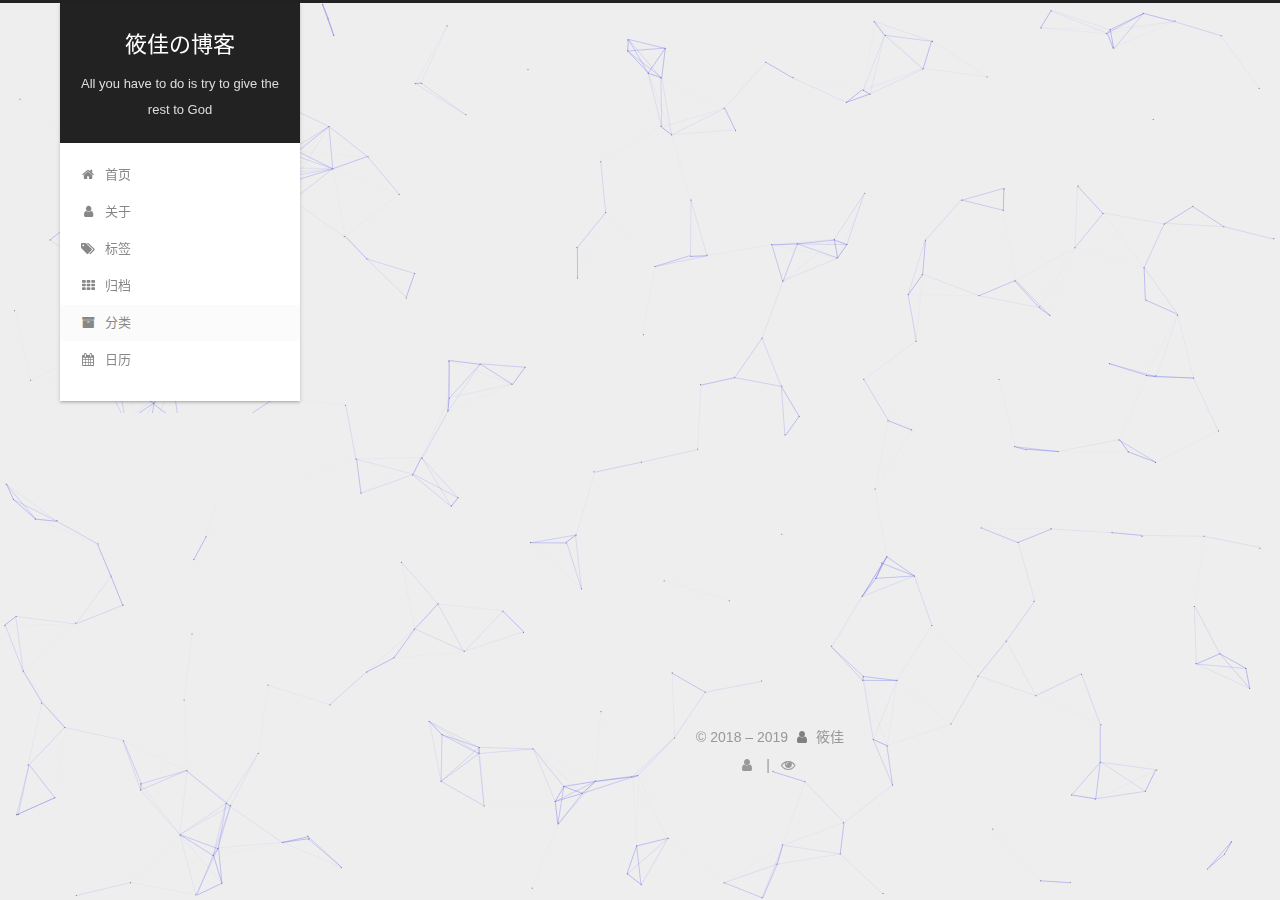
==== commit 5bd31154: "Site updated: 2019-09-09 22:21:49" ====
--- a/archives/index.html
+++ b/archives/index.html
@@ -19,6 +19,8 @@
 
 
 <link rel="stylesheet" href="/lib/font-awesome/css/font-awesome.min.css?v=4.7.0">
+  <link rel="stylesheet" href="/lib/pace/pace-theme-center-simple.min.css?v=1.0.2">
+  <script src="/lib/pace/pace.min.js?v=1.0.2"></script>
 
 
 <script id="hexo-configurations">
@@ -30,7 +32,7 @@
     exturl: false,
     sidebar: {"position":"left","display":"post","offset":12,"onmobile":false},
     copycode: {"enable":false,"show_result":false,"style":null},
-    back2top: {"enable":true,"sidebar":false,"scrollpercent":false},
+    back2top: {"enable":true,"sidebar":false,"scrollpercent":true},
     bookmark: {"enable":false,"color":"#222","save":"auto"},
     fancybox: false,
     mediumzoom: false,
@@ -281,7 +283,7 @@
         
           
         
-        <span class="collection-header">嗯..! 目前共计 1 篇日志。 继续努力。</span>
+        <span class="collection-header">嗯..! 目前共计 2 篇日志。 继续努力。</span>
       </div>
       
 
@@ -302,17 +304,46 @@
 
       <h2 class="post-title">
         
-          <a class="post-title-link" href="/2019/09/02/hello-world/" itemprop="url">
-            <span itemprop="name">Hello World</span>
+          <a class="post-title-link" href="/2019/08/05/markdown文件的基本编写语法/" itemprop="url">
+            <span itemprop="name">markdown文件的基本编写语法</span>
           </a>
         
       </h2>
 
       <div class="post-meta">
         <time class="post-time" itemprop="dateCreated"
-              datetime="2019-09-02T17:17:10+08:00"
-              content="2019-09-02">
-          09-02
+              datetime="2019-08-05T19:02:42+08:00"
+              content="2019-08-05">
+          08-05
+        </time>
+      </div>
+
+    </header>
+  </article>
+
+
+
+  
+  
+
+  
+
+  <article itemscope itemtype="http://schema.org/Article">
+    <header class="post-header">
+
+      <h2 class="post-title">
+        
+          <a class="post-title-link" href="/2019/08/04/hexo-github搭建博客/" itemprop="url">
+            <span itemprop="name">hexo+github搭建博客</span>
+          </a>
+        
+      </h2>
+
+      <div class="post-meta">
+        <time class="post-time" itemprop="dateCreated"
+              datetime="2019-08-04T12:15:05+08:00"
+              content="2019-08-04">
+          08-04
         </time>
       </div>
 
@@ -376,9 +407,27 @@
         
           <a href="/archives">
         
-          <span class="site-state-item-count">1</span>
+          <span class="site-state-item-count">2</span>
           <span class="site-state-item-name">日志</span>
         </a>
+      </div>
+    
+      
+      
+      <div class="site-state-item site-state-categories">
+        
+        <span class="site-state-item-count">2</span>
+        <span class="site-state-item-name">分类</span>
+        
+      </div>
+    
+      
+      
+      <div class="site-state-item site-state-tags">
+        
+        <span class="site-state-item-count">2</span>
+        <span class="site-state-item-name">标签</span>
+        
       </div>
     
   </nav>
@@ -413,6 +462,34 @@
   </div>
 
 
+  <div class="links-of-blogroll motion-element">
+    <div class="links-of-blogroll-title">
+      <i class="fa fa-fw fa-link"></i>
+      Links
+    </div>
+    <ul class="links-of-blogroll-list">
+        <li class="links-of-blogroll-item">
+          <a href="http://www.alloyteam.com" title="http://www.alloyteam.com" rel="noopener" target="_blank">Web前端导航</a>
+        </li>
+      
+        <li class="links-of-blogroll-item">
+          <a href="http://www.chuangzaoshi.com" title="http://www.chuangzaoshi.com" rel="noopener" target="_blank">创造狮导航</a>
+        </li>
+      
+        <li class="links-of-blogroll-item">
+          <a href="http://e.xitu.io" title="http://e.xitu.io" rel="noopener" target="_blank">掘金酱</a>
+        </li>
+      
+        <li class="links-of-blogroll-item">
+          <a href="http://www.v2ex.com" title="http://www.v2ex.com" rel="noopener" target="_blank">V2EX</a>
+        </li>
+      
+        <li class="links-of-blogroll-item">
+          <a href="http://www.ruanyifeng.com/home.html" title="http://www.ruanyifeng.com/home.html" rel="noopener" target="_blank">阮一峰个人网站</a>
+        </li>
+      
+    </ul>
+  </div>
 
       </div>
 
@@ -473,6 +550,10 @@
   
 
 
+    
+  
+  <script color='0,0,255' opacity='0.5' zIndex='-1' count='299' src="/lib/canvas-nest/canvas-nest.min.js"></script>
+  <script size="300" alpha="0.6" zIndex="-1" src="/lib/canvas-ribbon/canvas-ribbon.js"></script>
   <script src="/lib/anime.min.js?v=3.1.0"></script>
   <script src="/lib/velocity/velocity.min.js?v=1.2.1"></script>
   <script src="/lib/velocity/velocity.ui.min.js?v=1.2.1"></script>
--- a/css/main.css
+++ b/css/main.css
@@ -986,10 +986,7 @@
   transition-delay: 0s;
   transition-duration: 0.2s;
   transition-timing-function: ease-in-out;
-  width: 24px;
-}
-.back-to-top span {
-  display: none;
+  width: initial;
 }
 .back-to-top:hover {
   color: #fc6423;
@@ -1176,6 +1173,16 @@
 }
 .use-motion .collection-header {
   opacity: 0;
+}
+.post-body p a {
+  color: #0593d3;
+  border-bottom: none;
+  border-bottom: 1px solid #0593d3;
+}
+.post-body p a:hover {
+  color: #fc6423;
+  border-bottom: none;
+  border-bottom: 1px solid #fc6423;
 }
 .post-button {
   margin-top: 40px;
@@ -1593,6 +1600,47 @@
   align-self: center;
   height: 30px;
 }
+#reward-container {
+  margin: 20px auto;
+  padding: 10px 0;
+  text-align: center;
+  width: 90%;
+}
+#reward-button {
+  background: #f44336;
+  border: 0;
+  border-radius: 5px;
+  color: #fff;
+  cursor: pointer;
+  display: inline-block;
+  letter-spacing: normal;
+  line-height: 2;
+  margin: 0;
+  outline: 0;
+  padding: 0 15px;
+  text-indent: 0;
+  text-shadow: none;
+  text-transform: none;
+  vertical-align: text-top;
+}
+#reward-button span:hover {
+  background: #f7877f;
+}
+#qr {
+  padding-top: 20px;
+}
+#qr a {
+  border: 0;
+}
+#qr img {
+  display: inline-block;
+  margin: 0.8em 2em 0 2em;
+  max-width: 100%;
+  width: 180px;
+}
+#qr p {
+  text-align: center;
+}
 .post-copyright {
   background-color: #f9f9f9;
   border-left: 3px solid #ff1700;
@@ -1687,7 +1735,7 @@
 }
 .links-of-author a::before,
 .links-of-author span.exturl::before {
-  background: #59ffff;
+  background: #1198b3;
   border-radius: 50%;
   content: ' ';
   display: inline-block;
@@ -1737,6 +1785,7 @@
   padding: 0;
 }
 .links-of-blogroll-item {
+  display: inline-block;
   padding: 2px 10px;
 }
 .links-of-blogroll-item a,
@@ -2548,8 +2597,31 @@
   padding: 3px 0 0;
   text-align: center;
 }
+.links-of-blogroll::before,
+.links-of-blogroll::after {
+  content: ' ';
+  display: table;
+}
+.links-of-blogroll::after {
+  clear: both;
+}
 .links-of-blogroll-item {
   padding: 0;
+  margin: 5px 0 0;
+  width: 50%;
+  width: unset;
+}
+.links-of-blogroll-item a,
+.links-of-blogroll-item span.exturl {
+  box-sizing: border-box;
+  display: inline-block;
+  margin-bottom: 0;
+  margin-right: 0;
+  max-width: 216px;
+  overflow: hidden;
+  padding: 0 5px;
+  text-overflow: ellipsis;
+  white-space: nowrap;
 }
 .content-wrap {
   background: initial;
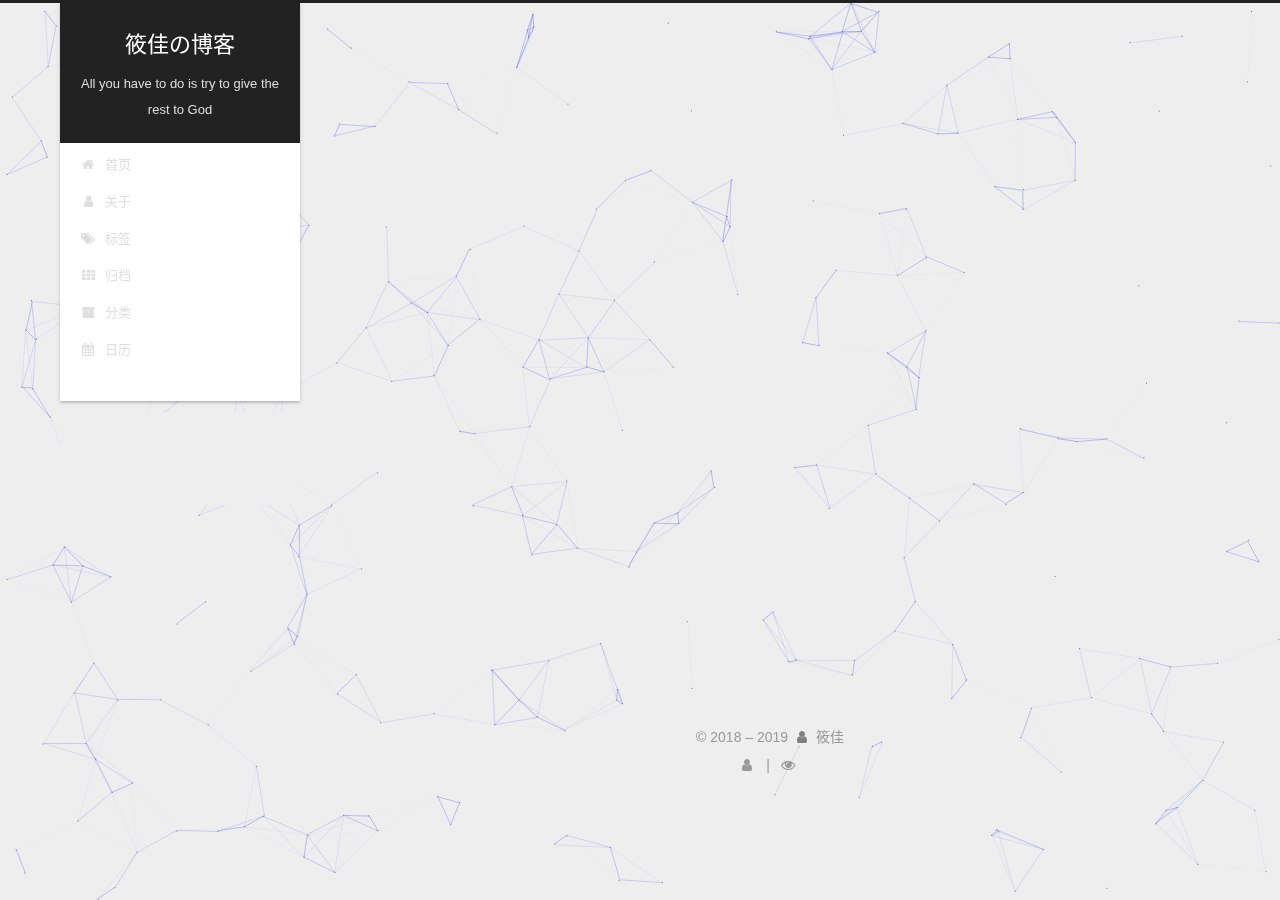
==== commit ae481d6f: "Site updated: 2019-09-18 21:00:42" ====
--- a/archives/index.html
+++ b/archives/index.html
@@ -283,7 +283,7 @@
         
           
         
-        <span class="collection-header">嗯..! 目前共计 2 篇日志。 继续努力。</span>
+        <span class="collection-header">嗯..! 目前共计 3 篇日志。 继续努力。</span>
       </div>
       
 
@@ -297,6 +297,35 @@
     <div class="collection-year">
       <h1 class="collection-header">2019</h1>
     </div>
+  
+
+  <article itemscope itemtype="http://schema.org/Article">
+    <header class="post-header">
+
+      <h2 class="post-title">
+        
+          <a class="post-title-link" href="/2019/09/15/前端常用编辑器，你知道几款呢？/" itemprop="url">
+            <span itemprop="name">前端常用编辑器，你知道几款呢？</span>
+          </a>
+        
+      </h2>
+
+      <div class="post-meta">
+        <time class="post-time" itemprop="dateCreated"
+              datetime="2019-09-15T20:12:51+08:00"
+              content="2019-09-15">
+          09-15
+        </time>
+      </div>
+
+    </header>
+  </article>
+
+
+
+  
+  
+
   
 
   <article itemscope itemtype="http://schema.org/Article">
@@ -407,7 +436,7 @@
         
           <a href="/archives">
         
-          <span class="site-state-item-count">2</span>
+          <span class="site-state-item-count">3</span>
           <span class="site-state-item-name">日志</span>
         </a>
       </div>
--- a/css/main.css
+++ b/css/main.css
@@ -1735,7 +1735,7 @@
 }
 .links-of-author a::before,
 .links-of-author span.exturl::before {
-  background: #1198b3;
+  background: #be9687;
   border-radius: 50%;
   content: ' ';
   display: inline-block;
